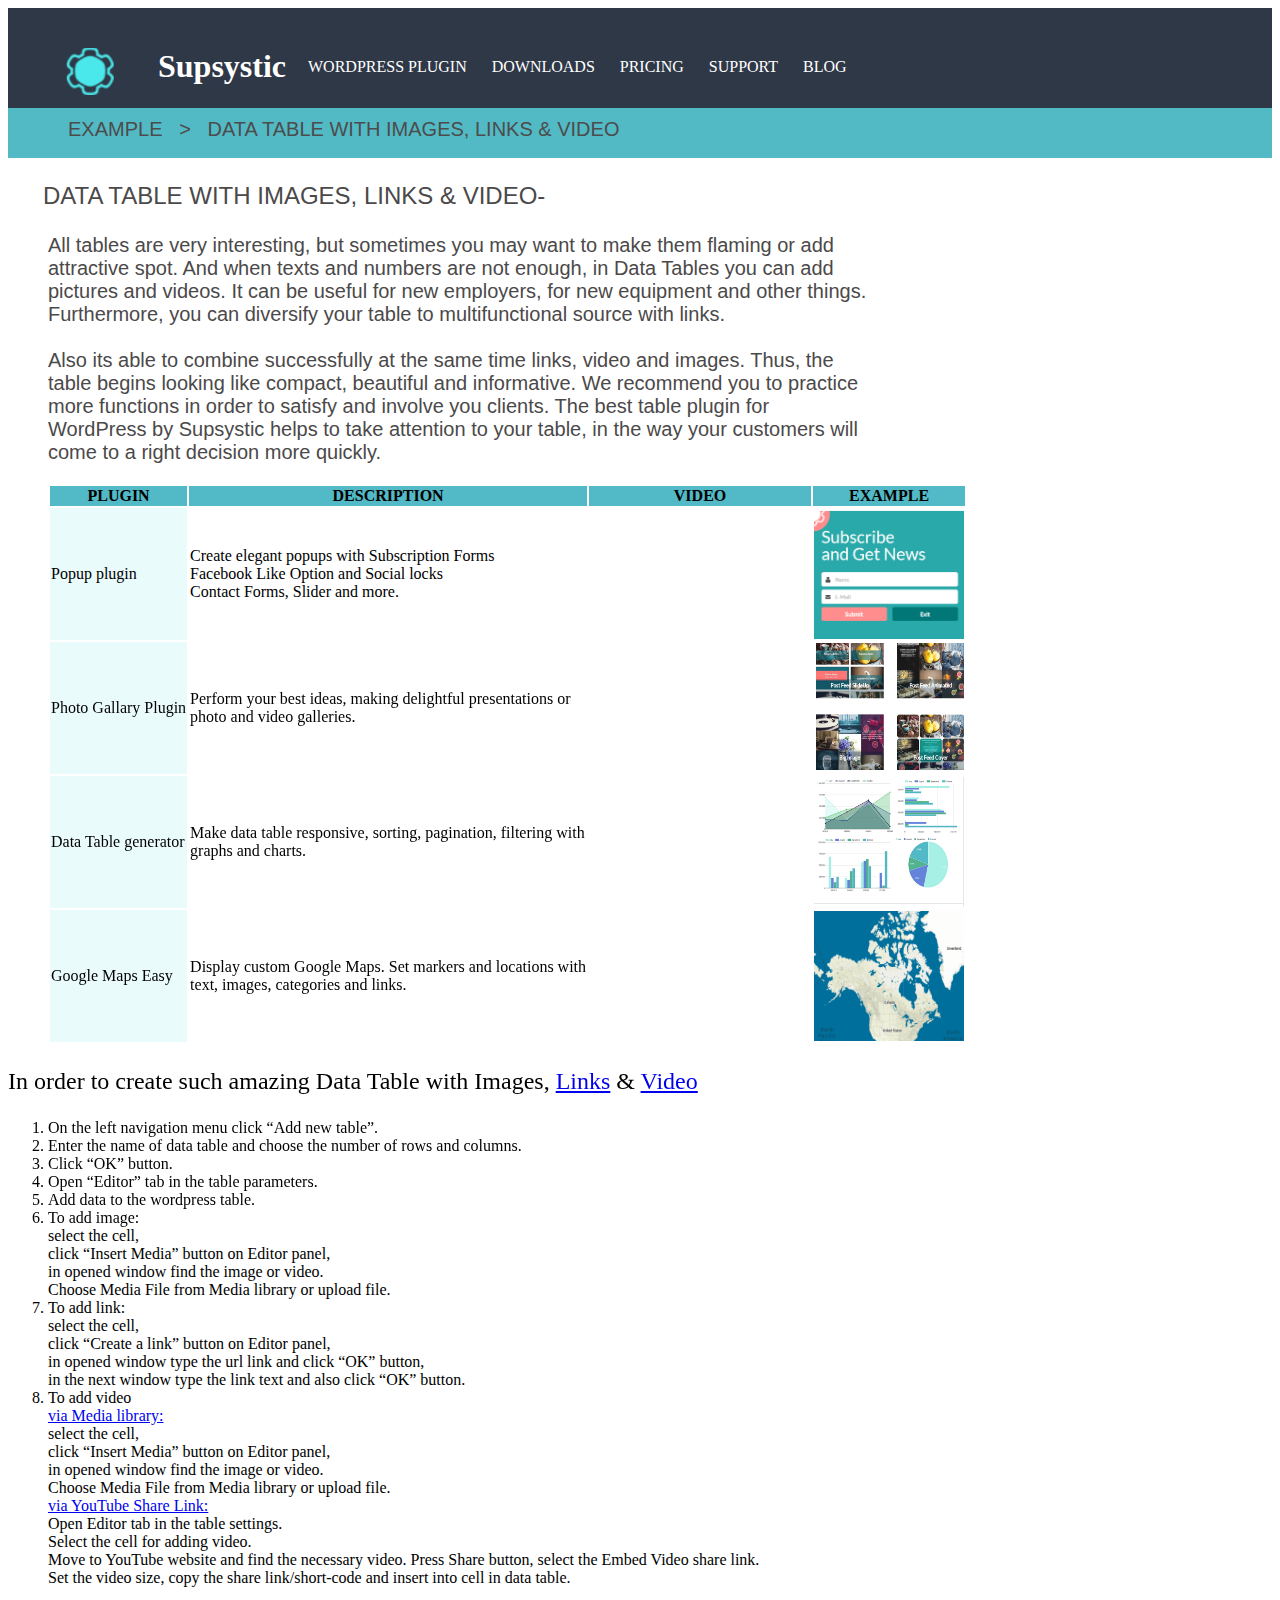
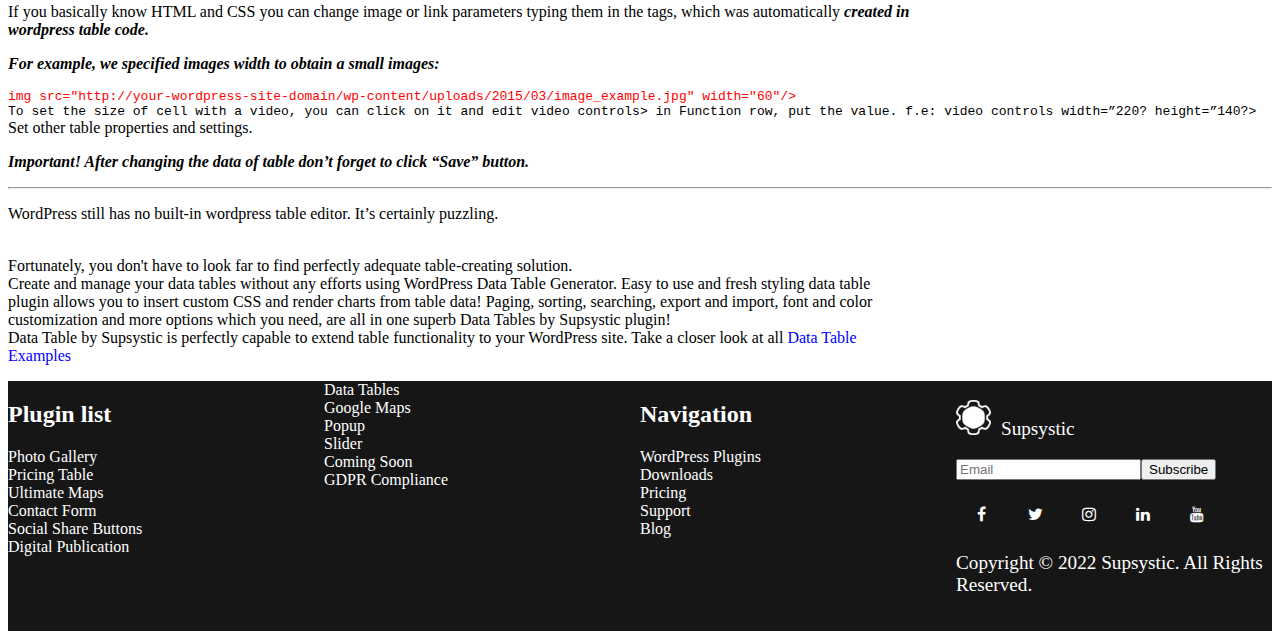
==== index.html @ 7d781a15 "Added content" ====
<html lang="en">
<head>
    <meta charset="UTF-8">
    <meta http-equiv="X-UA-Compatible" content="IE=edge">
    <meta name="viewport" content="width=device-width, initial-scale=1.0">
    <link rel="stylesheet" href="/css/style.css">

    <title>Document</title><link rel="stylesheet" href="https://cdnjs.cloudflare.com/ajax/libs/font-awesome/4.7.0/css/font-awesome.min.css">
  </head>
<body>
 <div class="header">
<div-class="row">
  <div class="block"><img src="/images/Logo.png" alt="Logo" class="logo"></div>
 <div class="block"><h1 class="name">Supsystic</h1></div>
 
 <nav><ul class="topnav">
    <li>
        <a href="#">WORDPRESS PLUGIN</a>
  </li>
    <li>
    <a href="#">DOWNLOADS</a>
</li>
    <li>
    <a href="#">PRICING</a>
    </li>
    <li>
    <a href="#">SUPPORT</a>
</li>
<li>
    <a href="#">BLOG</a>
 </li>   
</ul>
</nav>
</div>
<div class="example">
    <p class="eg">
 EXAMPLE &nbsp;  >  &nbsp; <b>DATA TABLE WITH IMAGES, LINKS & VIDEO</b>    
</p>
</div>
<div class="data">
<p class="datatable">DATA TABLE WITH IMAGES, LINKS & VIDEO- </p>
<p class="alltables">
All tables are very interesting, but sometimes you may want to make them flaming or add
<br>
attractive spot. And when texts and numbers are not enough, in Data Tables you can add
<br>
pictures and videos. It can be useful for new employers, for new equipment and other things.
<br>
Furthermore, you can diversify your table to multifunctional source with links.
<br>
<br>
Also its able to combine successfully at the same time links, video and images. Thus, the
<br>
table begins looking like compact, beautiful and informative. We recommend you to practice
<br>
more functions in order to satisfy and involve you clients. The best table plugin for
<br>
WordPress by Supsystic helps to take attention to your table, in the way your customers will
<br>
come to a right decision more quickly.
</p>
<div>
 <table class="tabledata">
<tr>
<th>PLUGIN</th>
<th>DESCRIPTION</th>
<th>VIDEO</th>
<th>EXAMPLE</th>
</tr>
<tr>
 <td class="cell">Popup plugin</td>
  <td>Create elegant popups with Subscription Forms
    <br>Facebook Like Option and Social locks
       <br>Contact Forms, Slider and more.</td>
  <td><iframe width="220" height="130" src="https://www.youtube.com/embed/v8h2k3vvpdM" title="YouTube video player" frameborder="0" allow="accelerometer; autoplay; clipboard-write; encrypted-media; gyroscope; picture-in-picture" allowfullscreen></iframe></td>
<td>
<img src="/images/sy1.png" width="150px" height="130px">
</td>
</tr>
</tr>
<tr>

<td class="cell">Photo Gallary Plugin</td>
<td>Perform your best ideas, making delightful presentations or <br> photo and video galleries.</td>
<td><iframe width="220" height="130" src="https://www.youtube.com/embed/5bkjrlV14CE" title="YouTube video player" frameborder="0" allow="accelerometer; autoplay; clipboard-write; encrypted-media; gyroscope; picture-in-picture" allowfullscreen></iframe></td>
<td><img src="/images/sy2.png" alt="sy2" width="150px" height="130px"></td>
</tr>
<tr>
  <td class="cell">Data Table generator</td>
  <td>Make data table responsive, sorting, pagination, filtering with <br> graphs and charts.</td>
<td><iframe width="220" height="130" src="https://www.youtube.com/embed/Fa3EI7-oBfc" title="YouTube video player" frameborder="0" allow="accelerometer; autoplay; clipboard-write; encrypted-media; gyroscope; picture-in-picture" allowfullscreen></iframe></td>
<td>
 <img src="/images/sy3.png" alt="image3" width="150px" height="130px">
</td>
</tr>
<tr>
  <td class="cell">Google Maps Easy</td>
  <td>Display custom Google Maps. Set markers and locations with <br> text, images, categories and links.</td>
  <td><iframe width="220" height="130" src="https://www.youtube.com/embed/Ej8EtuLcLZk" title="YouTube video player" frameborder="0" allow="accelerometer; autoplay; clipboard-write; encrypted-media; gyroscope; picture-in-picture" allowfullscreen></iframe></td>
<td>
  <img src="/images/sy4.png" alt="image4" width="150px" height="130px">
</td>
</tr>
  
</tr>

</table>
<p class="order">In order to create such amazing Data Table with Images, <a href="https://supsystic.com/documentation/add-links-table-wordpress-data-table-generator/">Links</a> & <a href="https://supsystic.com/documentation/video-adding-to-the-data-table/">Video</a></p>
</div>
<ol>
 <li>On the left navigation menu click “Add new table”.</li>
 <li>Enter the name of data table and choose the number of rows and columns.</li>
 <li>Click “OK” button.</li>
 <li>Open “Editor” tab in the table parameters.</li>
 <li>Add data to the wordpress table.</li>
 <li>To add image:
  <ul>
    <li>select the cell,</li>
    <li>click “Insert Media” button on Editor panel,</li>
    <li>in opened window find the image or video.</li>
    <li>Choose Media File from Media library or upload file.</li>
  </ul>
 </li>
 <li>To add link:
  <ul>
    <li>select the cell,</li>
    <li>click “Create a link” button on Editor panel,</li>
    <li>in opened window type the url link  and click “OK” button,</li>
    <li>in the next window type the link text and also click “OK” button.</li>
  </ul>
 </li>
 <li>To add video
  <br>
 <a href="#">via Media library:</a>

<ul>
  <li>select the cell,</li>
  <li>click “Insert Media” button on Editor panel,</li>
  <li>in opened window find the image or video.</li>
  <li>Choose Media File from Media library or upload file.</li>
<a href="#">via YouTube Share Link:</a>
<br>
<li>Open Editor tab in the table settings.</li>
<li>Select the cell for adding video.</li>
<li>Move to YouTube website and find the necessary video. Press Share button, select the Embed Video share link.</li>
<li>Set the video size, copy the share link/short-code and insert into cell in data table.</li> 
</ul>
 </li>

</ol>
<p>If you basically know HTML and CSS you can change image or link parameters typing them in the tags, which was automatically<b><i> created in <br> wordpress table code.</p>
<p>For example, we specified images width to obtain a small images:</b></i></p>
<code class="code">img src="http://your-wordpress-site-domain/wp-content/uploads/2015/03/image_example.jpg" width="60"/></code>
<br>
<code>To set the size of cell with a video, you can click on it and edit video controls> in Function row, put the value. f.e:  video controls width=”220? height=”140?></video></code>
<ul>
  <li>Set other table properties and settings.</li>
</ul>
<p><b><i>Important! After changing the data of table don’t forget to click “Save” button.</i></b></p>
<hr>
<p>WordPress still has no built-in wordpress table editor. It’s certainly puzzling.</p>
<br>
Fortunately, you don't have to look far to find perfectly adequate table-creating solution.
<br>
Create and manage your data tables without any efforts using WordPress Data Table Generator. Easy to use and fresh styling data table
<br>
plugin allows you to insert custom CSS and render charts from table data! Paging, sorting, searching, export and import, font and color
<br>
customization and more options which you need, are all in one superb Data Tables by Supsystic plugin!
<br>
Data Table by Supsystic is perfectly capable to extend table functionality to your WordPress site. Take a closer look at all <a href="#" class="datalink">Data Table<br> Examples</a>
</p>
<div class="footer">
  <div class="column">
    <h2>Plugin list</h2>
    <ul>
      <li>Photo Gallery</li>
      <li>Pricing Table</li>
      <li>Ultimate Maps</li>
      <li>Contact Form</li>
      <li>Social Share Buttons</li>
      <li>Digital Publication</li>
    </ul>
  </div>
  <div class="column">
  <ul>
    <li>Data Tables</li>
    <li>Google Maps</li>
    <li>Popup</li>
    <li>Slider</li>
    <li>Coming Soon</li>
    <li>GDPR Compliance</li>
  </ul>
  </div>
  <div class="column">
    <h2>Navigation</h2>
    <ul>
      <li>WordPress Plugins</li>
      <li>Downloads</li>
      <li>Pricing</li>
      <li>Support</li>
      <li>Blog</li>
    </ul>
  </div>
  

  <div class="column">
<p class="footer-text"><img src="/images/footer-logo (1).png" alt ="footer image">Supsystic</p>
<form method="post" action="#"> <input type="email" name="fields[email]" value="" required placeholder="Email" width="20px"/><input type="submit" name="fields[subscribe]" value="Subscribe">
</form>
  <div>
    <a href="#" class="fa fa-facebook"></a>
    <a href="#" class="fa fa-twitter"></a>
    <a href="#" class="fa fa-Instagram"></a>
    <a href="#" class="fa fa-linkedin"></a>
    <a href="#" class="fa fa-youtube"></a>
  </div>
  <p class="Copyright">Copyright © 2022 Supsystic. All Rights Reserved.</p>
</div>
  
</div>
</div>
</body>
</html>
---- css/style.css ----
.conatiner{
    display: block;
    height: 500px;

}
.header{
width: auto; 
height: 120px;
background-color:#2f3847;
}
.logo{
margin-left: 50px;
margin-top: 40px;
height: 50px;}
.row{
    width: 100%;
    margin: 0 auto;
}

.name{
    color: #fff;
    margin: left 80px;
    margin-top: 40px;
}
.block{
width: 150px;
float: left;
}
nav,ul{
margin: 0px; 
overflow: hidden;
padding: 0px;
}
ul.topnav li{
    list-style-type: none;
    float: left;
    color: #fff;
margin-top: 30px;
}
ul.topnav li a{
display: block;
text-decoration: none;
color:white;
padding-top: 20px;
padding-right: 25px;
}
.example{
background-color: #52bac5;
   width: auto;
height: 50px;
margin-top: -40px;
}
.eg{
    color: rgb(76, 76, 76);
    padding-left: 60px;
    padding-top: 10px;
font-variant: small-caps;
font-family: Arial, Helvetica, sans-serif;
font-size: 20px;
font-weight: 100;
}

.datatable{
 font-family: Arial, Helvetica, sans-serif;
 font-size: 24px;
 margin-left:35px;
 color: #4b4949;
}
.alltables{
 font-size: 20px;
 color: #4b4949;
 margin-left: 40px;
 font-family: Arial, Helvetica, sans-serif;   
}
.tabledata, ch, td{
  border: 1px soild black;
   margin-left: 40px;
}

.order{
 font-size: 24px;
}

.code{
  color: red;
}

.datalink{
    color: blue;
    text-decoration: none;
}

table th{
 background-color:#52b9c6;   
}

.cell{
    background-color: #eafbfc;
}

.footer{
    height: 250px;
    width: auto;
    background-color: rgb(22, 22, 22);
}

.column {
    float: left;
    width: 25%;
    color: white;
  }

  .footer img{
    height: 35px;
    width: 35px;
    padding-right: 10px;
  }

  .footer p{
    font-size: larger;
  }

  .fa{
    padding: 10px;
    font-size: 30px;
    width: 30px;
    text-align: center;
    text-decoration: none;
    border-radius: 50%;
    color: white;
  }

  .Copyright{
  font-size: 12px;
  
  }
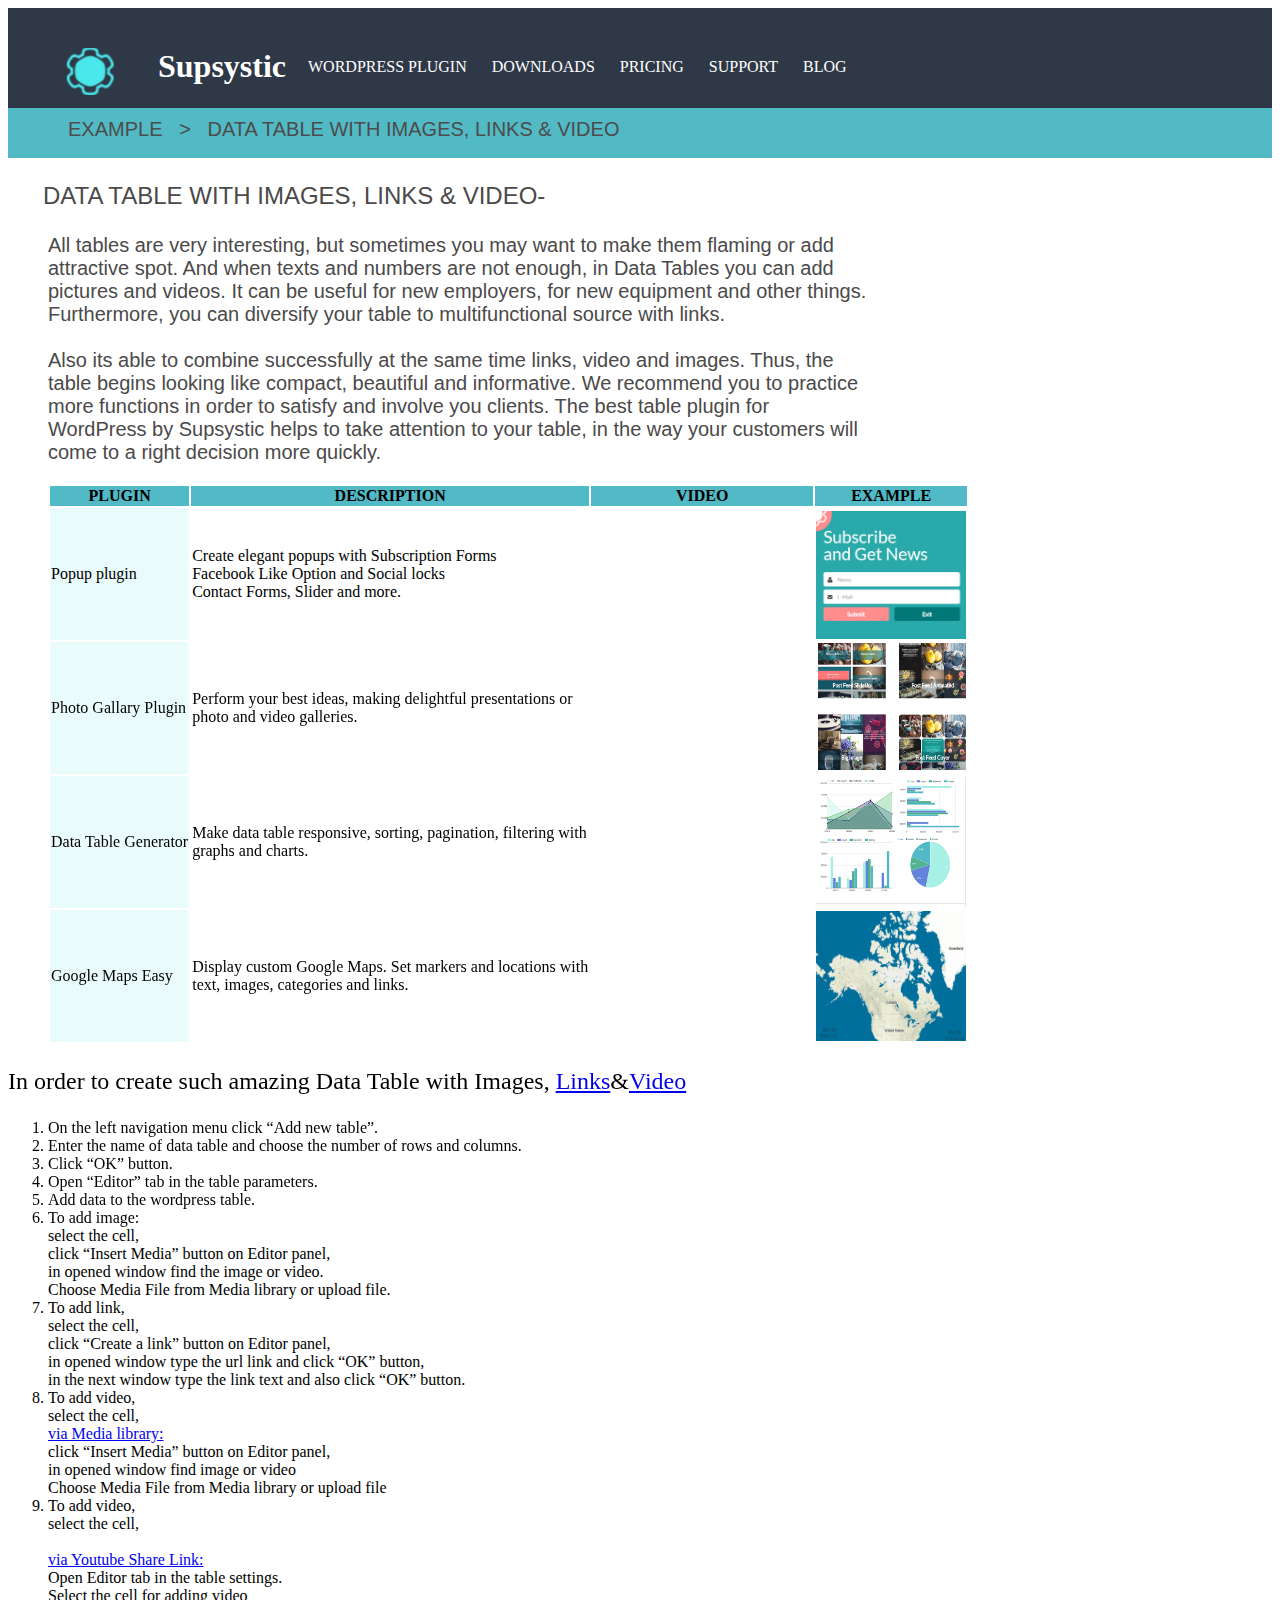
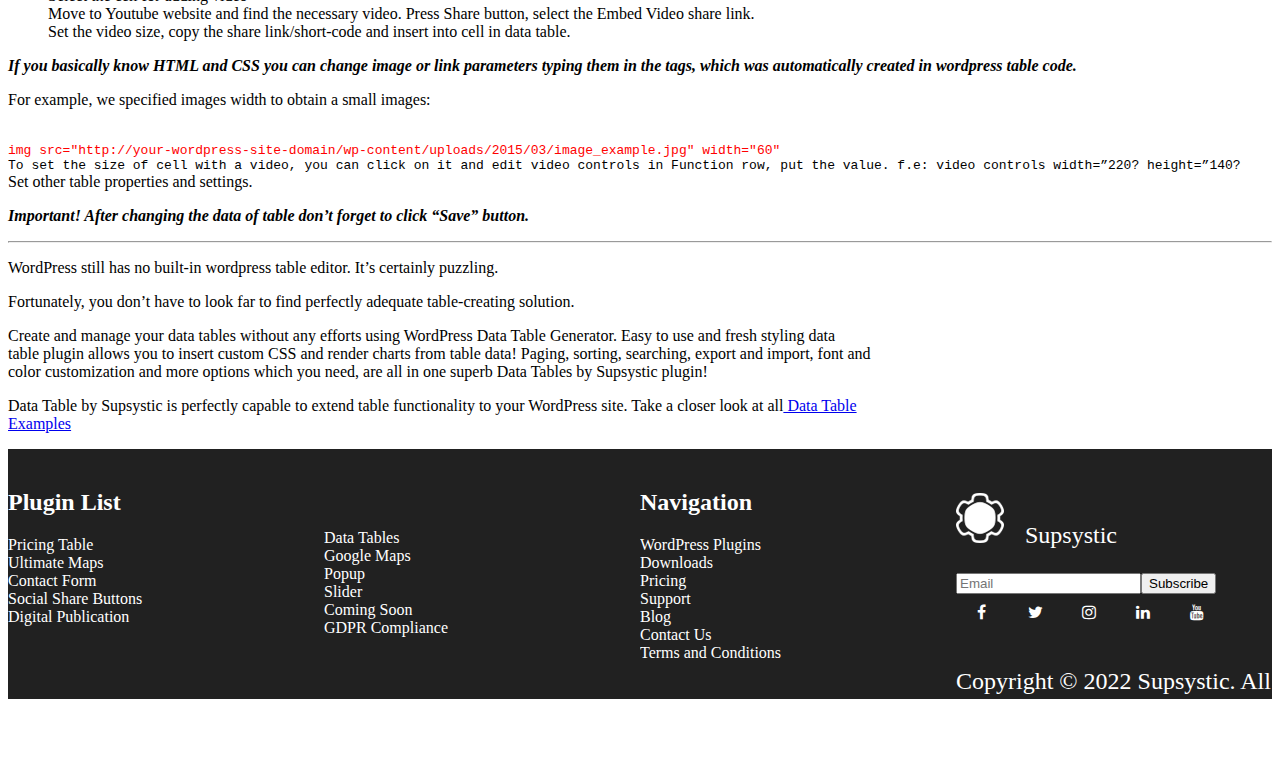
==== commit 81412dba: "Add Footer" ====
--- a/index.html
+++ b/index.html
@@ -4,8 +4,8 @@
     <meta http-equiv="X-UA-Compatible" content="IE=edge">
     <meta name="viewport" content="width=device-width, initial-scale=1.0">
     <link rel="stylesheet" href="/css/style.css">
-
-    <title>Document</title><link rel="stylesheet" href="https://cdnjs.cloudflare.com/ajax/libs/font-awesome/4.7.0/css/font-awesome.min.css">
+    <link rel="stylesheet" href="https://cdnjs.cloudflare.com/ajax/libs/font-awesome/4.7.0/css/font-awesome.min.css">
+    <title>Wordpress data table with images and link</title>
   </head>
 <body>
  <div class="header">
@@ -85,140 +85,140 @@
 <td><iframe width="220" height="130" src="https://www.youtube.com/embed/5bkjrlV14CE" title="YouTube video player" frameborder="0" allow="accelerometer; autoplay; clipboard-write; encrypted-media; gyroscope; picture-in-picture" allowfullscreen></iframe></td>
 <td><img src="/images/sy2.png" alt="sy2" width="150px" height="130px"></td>
 </tr>
-<tr>
-  <td class="cell">Data Table generator</td>
-  <td>Make data table responsive, sorting, pagination, filtering with <br> graphs and charts.</td>
-<td><iframe width="220" height="130" src="https://www.youtube.com/embed/Fa3EI7-oBfc" title="YouTube video player" frameborder="0" allow="accelerometer; autoplay; clipboard-write; encrypted-media; gyroscope; picture-in-picture" allowfullscreen></iframe></td>
-<td>
- <img src="/images/sy3.png" alt="image3" width="150px" height="130px">
-</td>
-</tr>
-<tr>
-  <td class="cell">Google Maps Easy</td>
-  <td>Display custom Google Maps. Set markers and locations with <br> text, images, categories and links.</td>
+</tr>
+<td class="cell">Data Table Generator</td>
+  <td>Make data table responsive, sorting, pagination, filtering with<br>graphs and charts.</td>
+  <td><iframe width="220" height="130" src="https://www.youtube.com/embed/Fa3EI7-oBfc" title="YouTube video player" frameborder="0" allow="accelerometer; autoplay; clipboard-write; encrypted-media; gyroscope; picture-in-picture" allowfullscreen></iframe></td>
+<td><img src="/images/sy3.png" alt="sy3" width="150px" height="130px"></td>
+</tr>
+</tr>
+<td class="cell">Google Maps Easy</td>
+  <td>Display custom Google Maps. Set markers and locations with<br>text, images, categories and links.</td>
   <td><iframe width="220" height="130" src="https://www.youtube.com/embed/Ej8EtuLcLZk" title="YouTube video player" frameborder="0" allow="accelerometer; autoplay; clipboard-write; encrypted-media; gyroscope; picture-in-picture" allowfullscreen></iframe></td>
-<td>
-  <img src="/images/sy4.png" alt="image4" width="150px" height="130px">
-</td>
-</tr>
-  
-</tr>
-
+<td><img src="/images/sy4.png" alt="sy4" width="150px" height="130px"></td>
+</tr>
+</tr>
 </table>
-<p class="order">In order to create such amazing Data Table with Images, <a href="https://supsystic.com/documentation/add-links-table-wordpress-data-table-generator/">Links</a> & <a href="https://supsystic.com/documentation/video-adding-to-the-data-table/">Video</a></p>
+<p class="order">In order to create such amazing Data Table with Images, <a href="https://supsystic.com/documentation/add-links-table-wordpress-data-table-generator/">Links</a>&<a href="https://supsystic.com/documentation/video-adding-to-the-data-table">Video</a></p>
 </div>
 <ol>
- <li>On the left navigation menu click “Add new table”.</li>
- <li>Enter the name of data table and choose the number of rows and columns.</li>
- <li>Click “OK” button.</li>
- <li>Open “Editor” tab in the table parameters.</li>
- <li>Add data to the wordpress table.</li>
- <li>To add image:
-  <ul>
-    <li>select the cell,</li>
+  <li>On the left navigation menu click “Add new table”.</li>
+  <li>Enter the name of data table and choose the number of rows and columns.</li>
+  <li>Click “OK” button. </li>
+  <li>Open “Editor” tab in the table parameters.  </li>
+  <li>Add data to the wordpress table. </li>
+  <li>To add image:
+<ul>
+  <li>select the cell,
     <li>click “Insert Media” button on Editor panel,</li>
     <li>in opened window find the image or video.</li>
     <li>Choose Media File from Media library or upload file.</li>
-  </ul>
- </li>
- <li>To add link:
-  <ul>
+</ul>
+  </li>
+  <li>To add link,
+    <ul>
     <li>select the cell,</li>
     <li>click “Create a link” button on Editor panel,</li>
     <li>in opened window type the url link  and click “OK” button,</li>
     <li>in the next window type the link text and also click “OK” button.</li>
   </ul>
- </li>
- <li>To add video
-  <br>
- <a href="#">via Media library:</a>
-
+  </li>
+  <li>To add video,
+    <ul>
+    <li>select the cell,</li>
+    <a href="#">via Media library:</a>
+    <li>click “Insert Media” button on Editor panel,</li>
+    <li>in opened window find image or video</li>
+    <li>Choose Media File from Media library or upload file</li>
+  </ul>
+  </li>
+  <li>To add video,
+    <ul>
+    <li>select the cell,</li>
+    <br>
+    <a href="#">via Youtube Share Link:</a>
+    </br>
+    <li>Open Editor tab in the table settings.
+    <li>Select the cell for adding video</li>
+      <li>Move to Youtube website and find the necessary video. Press Share button, select the Embed Video share link.</li>
+    <li>Set the video size, copy the share link/short-code and insert into cell in data table.</li>
+  </ul>
+  </li>
+
+
+</ol>
+<p><b><i>If you basically know HTML and CSS you can change image or link parameters typing them in the tags, which was automatically created in wordpress table code.</b></i></p>
+<p>For example, we specified images width to obtain a small images:</p>
+<br>
+<code class="code">img src="http://your-wordpress-site-domain/wp-content/uploads/2015/03/image_example.jpg" width="60"</code>
+<br>
+<code>To set the size of cell with a video, you can click on it and edit video controls in Function row, put the value. f.e:  video controls width=”220? height=”140?</code>
+<ul><li>Set other table properties and settings.</li></ul>
+<p><b><i>Important! After changing the data of table don’t forget to click “Save” button.</b></i></p>
+<hr><p>WordPress still has no built-in wordpress table editor. It’s certainly puzzling.
+</p>
+<p>
+  Fortunately, you don’t have to look far to find perfectly adequate table-creating solution.
+</p>
+<p>
+  Create and manage your data tables without any efforts using WordPress Data Table Generator. Easy to use and fresh styling data<br>table plugin allows you to insert custom CSS and render charts from table data! Paging, sorting, searching, export and import, font and<br>color customization and more options which you need, are all in one superb Data Tables by Supsystic plugin!
+</p>
+<p>
+  Data Table by Supsystic is perfectly capable to extend table functionality to your WordPress site. Take a closer look at all<a href="https://supsystic.com/data-tables-examples/" datalink> Data Table<br>Examples</a href>
+</p>
 <ul>
-  <li>select the cell,</li>
-  <li>click “Insert Media” button on Editor panel,</li>
-  <li>in opened window find the image or video.</li>
-  <li>Choose Media File from Media library or upload file.</li>
-<a href="#">via YouTube Share Link:</a>
-<br>
-<li>Open Editor tab in the table settings.</li>
-<li>Select the cell for adding video.</li>
-<li>Move to YouTube website and find the necessary video. Press Share button, select the Embed Video share link.</li>
-<li>Set the video size, copy the share link/short-code and insert into cell in data table.</li> 
-</ul>
- </li>
-
-</ol>
-<p>If you basically know HTML and CSS you can change image or link parameters typing them in the tags, which was automatically<b><i> created in <br> wordpress table code.</p>
-<p>For example, we specified images width to obtain a small images:</b></i></p>
-<code class="code">img src="http://your-wordpress-site-domain/wp-content/uploads/2015/03/image_example.jpg" width="60"/></code>
-<br>
-<code>To set the size of cell with a video, you can click on it and edit video controls> in Function row, put the value. f.e:  video controls width=”220? height=”140?></video></code>
-<ul>
-  <li>Set other table properties and settings.</li>
-</ul>
-<p><b><i>Important! After changing the data of table don’t forget to click “Save” button.</i></b></p>
-<hr>
-<p>WordPress still has no built-in wordpress table editor. It’s certainly puzzling.</p>
-<br>
-Fortunately, you don't have to look far to find perfectly adequate table-creating solution.
-<br>
-Create and manage your data tables without any efforts using WordPress Data Table Generator. Easy to use and fresh styling data table
-<br>
-plugin allows you to insert custom CSS and render charts from table data! Paging, sorting, searching, export and import, font and color
-<br>
-customization and more options which you need, are all in one superb Data Tables by Supsystic plugin!
-<br>
-Data Table by Supsystic is perfectly capable to extend table functionality to your WordPress site. Take a closer look at all <a href="#" class="datalink">Data Table<br> Examples</a>
-</p>
+
 <div class="footer">
   <div class="column">
-    <h2>Plugin list</h2>
-    <ul>
-      <li>Photo Gallery</li>
-      <li>Pricing Table</li>
-      <li>Ultimate Maps</li>
-      <li>Contact Form</li>
-      <li>Social Share Buttons</li>
-      <li>Digital Publication</li>
+    <h2>Plugin List</h2>
+    <ul>
+     <li>Pricing Table</li>
+     <li>Ultimate Maps</li>
+     <li>Contact Form</li>
+     <li>Social Share Buttons</li>
+     <li>Digital Publication</li>
     </ul>
   </div>
   <div class="column">
-  <ul>
-    <li>Data Tables</li>
-    <li>Google Maps</li>
-    <li>Popup</li>
-    <li>Slider</li>
-    <li>Coming Soon</li>
-    <li>GDPR Compliance</li>
-  </ul>
+    <ul class="data-table">
+      <li>Data Tables</li>
+      <li>Google Maps</li>
+      <li>Popup</li>
+      <li>Slider</li>
+      <li>Coming Soon</li>
+      <li>GDPR Compliance</li>
+    </ul>
   </div>
   <div class="column">
     <h2>Navigation</h2>
     <ul>
-      <li>WordPress Plugins</li>
+      <li>WordPress Plugins</li>                            
       <li>Downloads</li>
       <li>Pricing</li>
       <li>Support</li>
       <li>Blog</li>
+      <li>Contact Us</li>
+      <li>Terms and Conditions</li>
     </ul>
   </div>
-  
-
-  <div class="column">
-<p class="footer-text"><img src="/images/footer-logo (1).png" alt ="footer image">Supsystic</p>
-<form method="post" action="#"> <input type="email" name="fields[email]" value="" required placeholder="Email" width="20px"/><input type="submit" name="fields[subscribe]" value="Subscribe">
-</form>
-  <div>
-    <a href="#" class="fa fa-facebook"></a>
-    <a href="#" class="fa fa-twitter"></a>
-    <a href="#" class="fa fa-Instagram"></a>
-    <a href="#" class="fa fa-linkedin"></a>
-    <a href="#" class="fa fa-youtube"></a>
-  </div>
-  <p class="Copyright">Copyright © 2022 Supsystic. All Rights Reserved.</p>
-</div>
-  
+  <div class="column">
+  <p class="footer-heading"><img class="footer-image" src="/images/footer-logo.png" alt="Footer-Logo">
+  Supsystic</p>
+  <form method="post" action="#"> <input type="email" name="fields[email]" value="" required placeholder="Email" /><input type="submit" name="fields[subscribe]" value="Subscribe"
+  </form>
+
+    <div class="social-icons">
+      <a href="#" class="fa fa-facebook"></a>
+      <a href="#" class="fa fa-twitter"></a>
+      <a href="#" class="fa fa-Instagram"></a>
+      <a href="#" class="fa fa-Linkedin"></a>
+      <a href="#" class="fa fa-YouTube"></a>
+</div>
+<p>Copyright © 2022 Supsystic. All Rights Reserved.</p>
+</div>
+</div>
 </div>
 </div>
 </body>
 </html>
+
--- a/css/style.css
+++ b/css/style.css
@@ -80,58 +80,59 @@
 .order{
  font-size: 24px;
 }
-
 .code{
-  color: red;
+    color: red;
 }
-
 .datalink{
     color: blue;
     text-decoration: none;
+    }
+    table th{
+        background-color: #52b9c6;
+    }
+    .cell{
+        background-color: #eafbfc;
+    }
+    .footer{
+        height: 250px;
+        width:auto;
+        background-color: rgb(33, 33, 33);
+    }
+    .column {
+        float: left;
+        width: 25%;
+        color: rgb(255, 255, 255);
+        padding-top: 20px;
+}
+.footer img{
+    width: 30px
+    height: 30px
+    vertical-align: bottom;
+    clear: left;
+    padding-right: 15px
 }
 
-table th{
- background-color:#52b9c6;   
+.footer p{
+    font-size: 24px;
+    display:inline-block;
+
+}
+.fa{
+  padding: 10px;  
+  height: 30px;
+  width: 30px;
+  text-align: center;
+  text-decoration: none;
+  border-radius: 50%;
+  color:#fff;
+  font-size: 30px;
+}
+.data-table{
+padding-top: 60px;
 }
 
-.cell{
-    background-color: #eafbfc;
-}
 
-.footer{
-    height: 250px;
-    width: auto;
-    background-color: rgb(22, 22, 22);
-}
 
-.column {
-    float: left;
-    width: 25%;
-    color: white;
-  }
 
-  .footer img{
-    height: 35px;
-    width: 35px;
-    padding-right: 10px;
-  }
 
-  .footer p{
-    font-size: larger;
-  }
 
-  .fa{
-    padding: 10px;
-    font-size: 30px;
-    width: 30px;
-    text-align: center;
-    text-decoration: none;
-    border-radius: 50%;
-    color: white;
-  }
-
-  .Copyright{
-  font-size: 12px;
-  
-  }
-  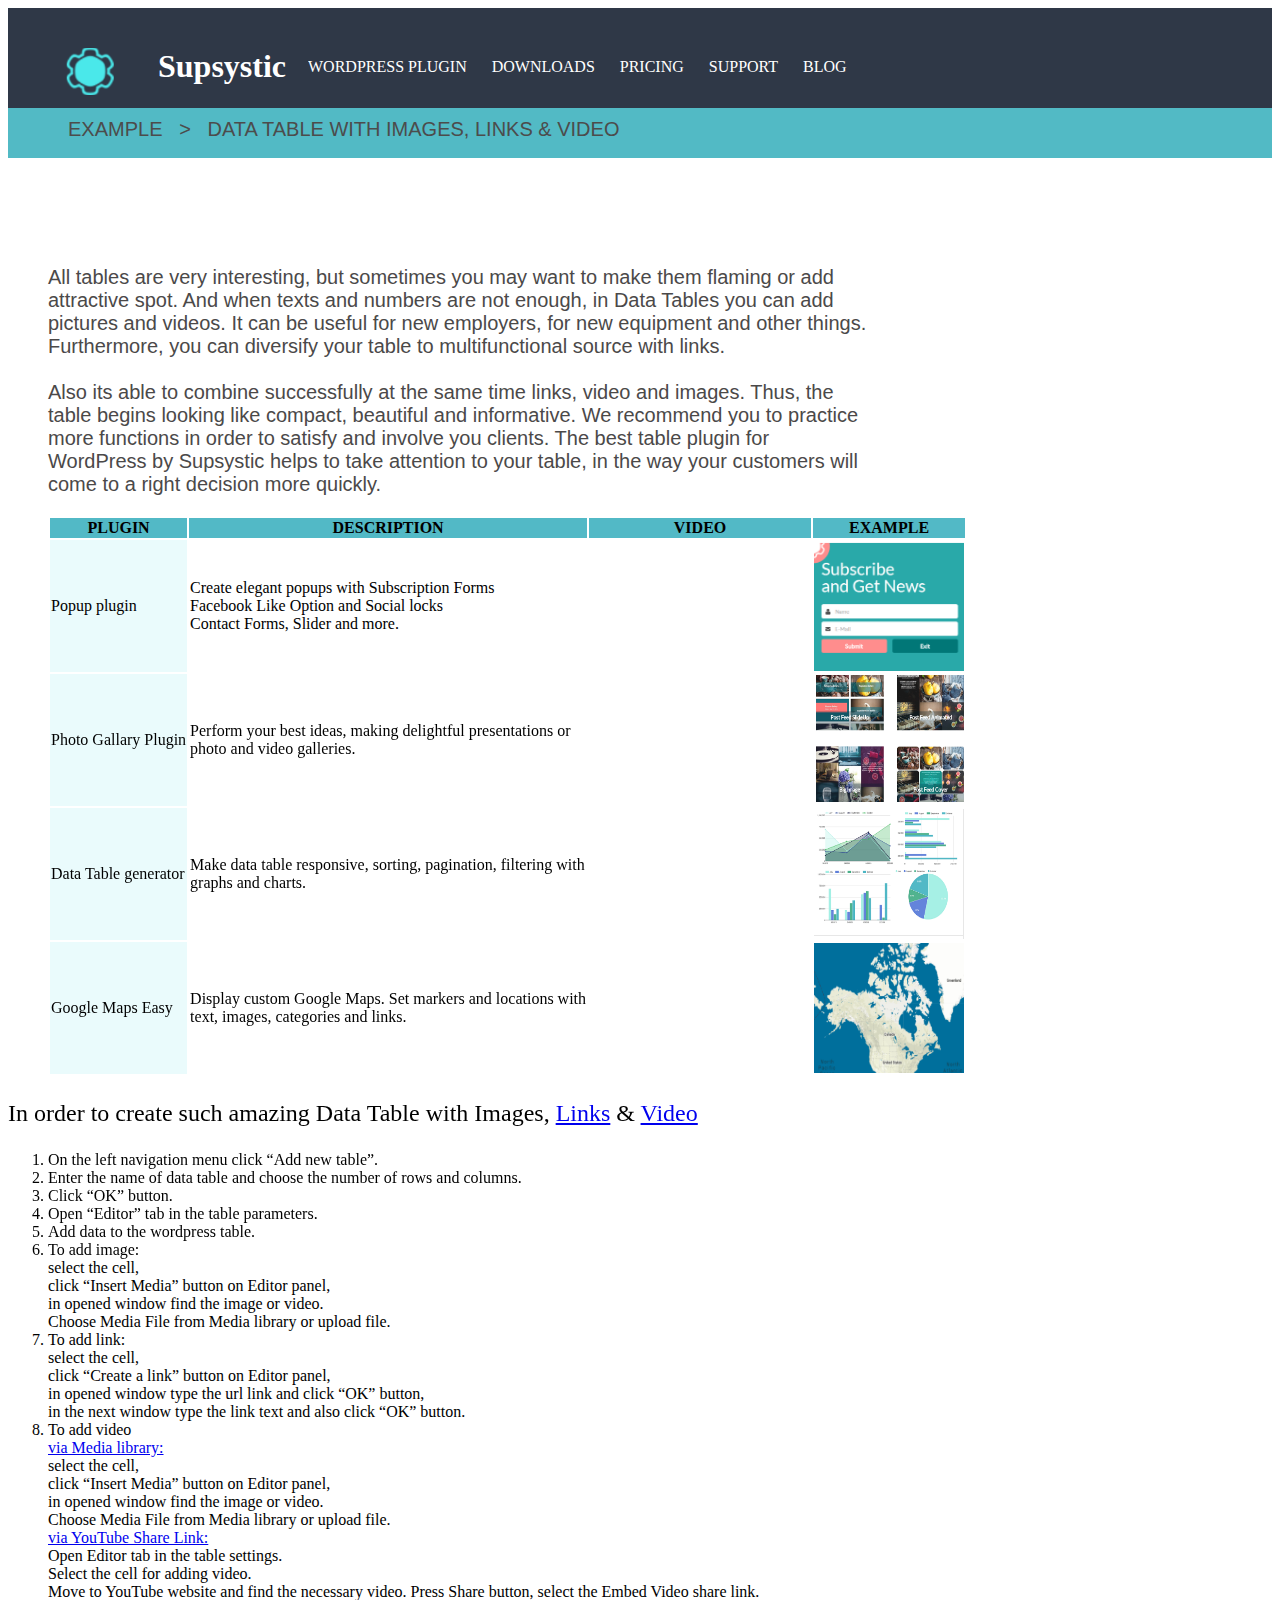
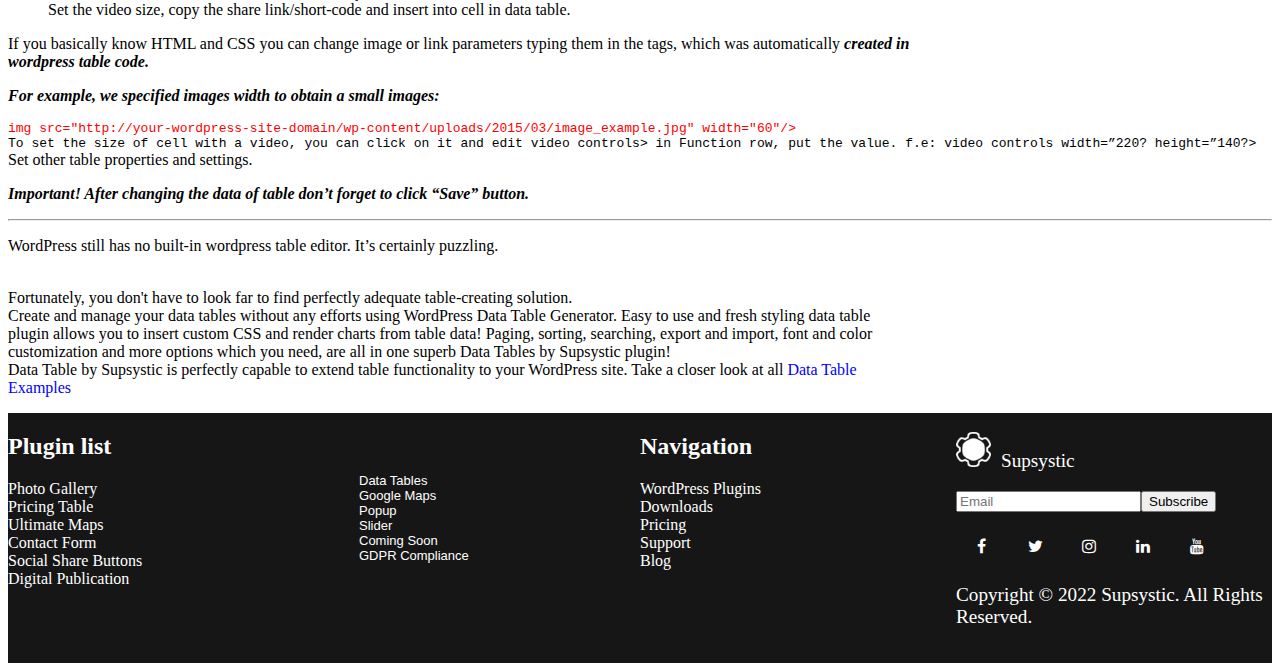
==== commit c73691b9: "Add addmisision form" ====
--- a/index.html
+++ b/index.html
@@ -4,8 +4,8 @@
     <meta http-equiv="X-UA-Compatible" content="IE=edge">
     <meta name="viewport" content="width=device-width, initial-scale=1.0">
     <link rel="stylesheet" href="/css/style.css">
-    <link rel="stylesheet" href="https://cdnjs.cloudflare.com/ajax/libs/font-awesome/4.7.0/css/font-awesome.min.css">
-    <title>Wordpress data table with images and link</title>
+
+    <title>Document</title><link rel="stylesheet" href="https://cdnjs.cloudflare.com/ajax/libs/font-awesome/4.7.0/css/font-awesome.min.css">
   </head>
 <body>
  <div class="header">
@@ -85,140 +85,140 @@
 <td><iframe width="220" height="130" src="https://www.youtube.com/embed/5bkjrlV14CE" title="YouTube video player" frameborder="0" allow="accelerometer; autoplay; clipboard-write; encrypted-media; gyroscope; picture-in-picture" allowfullscreen></iframe></td>
 <td><img src="/images/sy2.png" alt="sy2" width="150px" height="130px"></td>
 </tr>
-</tr>
-<td class="cell">Data Table Generator</td>
-  <td>Make data table responsive, sorting, pagination, filtering with<br>graphs and charts.</td>
-  <td><iframe width="220" height="130" src="https://www.youtube.com/embed/Fa3EI7-oBfc" title="YouTube video player" frameborder="0" allow="accelerometer; autoplay; clipboard-write; encrypted-media; gyroscope; picture-in-picture" allowfullscreen></iframe></td>
-<td><img src="/images/sy3.png" alt="sy3" width="150px" height="130px"></td>
-</tr>
-</tr>
-<td class="cell">Google Maps Easy</td>
-  <td>Display custom Google Maps. Set markers and locations with<br>text, images, categories and links.</td>
+<tr>
+  <td class="cell">Data Table generator</td>
+  <td>Make data table responsive, sorting, pagination, filtering with <br> graphs and charts.</td>
+<td><iframe width="220" height="130" src="https://www.youtube.com/embed/Fa3EI7-oBfc" title="YouTube video player" frameborder="0" allow="accelerometer; autoplay; clipboard-write; encrypted-media; gyroscope; picture-in-picture" allowfullscreen></iframe></td>
+<td>
+ <img src="/images/sy3.png" alt="image3" width="150px" height="130px">
+</td>
+</tr>
+<tr>
+  <td class="cell">Google Maps Easy</td>
+  <td>Display custom Google Maps. Set markers and locations with <br> text, images, categories and links.</td>
   <td><iframe width="220" height="130" src="https://www.youtube.com/embed/Ej8EtuLcLZk" title="YouTube video player" frameborder="0" allow="accelerometer; autoplay; clipboard-write; encrypted-media; gyroscope; picture-in-picture" allowfullscreen></iframe></td>
-<td><img src="/images/sy4.png" alt="sy4" width="150px" height="130px"></td>
-</tr>
-</tr>
+<td>
+  <img src="/images/sy4.png" alt="image4" width="150px" height="130px">
+</td>
+</tr>
+  
+</tr>
+
 </table>
-<p class="order">In order to create such amazing Data Table with Images, <a href="https://supsystic.com/documentation/add-links-table-wordpress-data-table-generator/">Links</a>&<a href="https://supsystic.com/documentation/video-adding-to-the-data-table">Video</a></p>
+<p class="order">In order to create such amazing Data Table with Images, <a href="https://supsystic.com/documentation/add-links-table-wordpress-data-table-generator/">Links</a> & <a href="https://supsystic.com/documentation/video-adding-to-the-data-table/">Video</a></p>
 </div>
 <ol>
-  <li>On the left navigation menu click “Add new table”.</li>
-  <li>Enter the name of data table and choose the number of rows and columns.</li>
-  <li>Click “OK” button. </li>
-  <li>Open “Editor” tab in the table parameters.  </li>
-  <li>Add data to the wordpress table. </li>
-  <li>To add image:
-<ul>
-  <li>select the cell,
+ <li>On the left navigation menu click “Add new table”.</li>
+ <li>Enter the name of data table and choose the number of rows and columns.</li>
+ <li>Click “OK” button.</li>
+ <li>Open “Editor” tab in the table parameters.</li>
+ <li>Add data to the wordpress table.</li>
+ <li>To add image:
+  <ul>
+    <li>select the cell,</li>
     <li>click “Insert Media” button on Editor panel,</li>
     <li>in opened window find the image or video.</li>
     <li>Choose Media File from Media library or upload file.</li>
-</ul>
-  </li>
-  <li>To add link,
-    <ul>
+  </ul>
+ </li>
+ <li>To add link:
+  <ul>
     <li>select the cell,</li>
     <li>click “Create a link” button on Editor panel,</li>
     <li>in opened window type the url link  and click “OK” button,</li>
     <li>in the next window type the link text and also click “OK” button.</li>
   </ul>
-  </li>
-  <li>To add video,
+ </li>
+ <li>To add video
+  <br>
+ <a href="#">via Media library:</a>
+
+<ul>
+  <li>select the cell,</li>
+  <li>click “Insert Media” button on Editor panel,</li>
+  <li>in opened window find the image or video.</li>
+  <li>Choose Media File from Media library or upload file.</li>
+<a href="#">via YouTube Share Link:</a>
+<br>
+<li>Open Editor tab in the table settings.</li>
+<li>Select the cell for adding video.</li>
+<li>Move to YouTube website and find the necessary video. Press Share button, select the Embed Video share link.</li>
+<li>Set the video size, copy the share link/short-code and insert into cell in data table.</li> 
+</ul>
+ </li>
+
+</ol>
+<p>If you basically know HTML and CSS you can change image or link parameters typing them in the tags, which was automatically<b><i> created in <br> wordpress table code.</p>
+<p>For example, we specified images width to obtain a small images:</b></i></p>
+<code class="code">img src="http://your-wordpress-site-domain/wp-content/uploads/2015/03/image_example.jpg" width="60"/></code>
+<br>
+<code>To set the size of cell with a video, you can click on it and edit video controls> in Function row, put the value. f.e:  video controls width=”220? height=”140?></video></code>
+<ul>
+  <li>Set other table properties and settings.</li>
+</ul>
+<p><b><i>Important! After changing the data of table don’t forget to click “Save” button.</i></b></p>
+<hr>
+<p>WordPress still has no built-in wordpress table editor. It’s certainly puzzling.</p>
+<br>
+Fortunately, you don't have to look far to find perfectly adequate table-creating solution.
+<br>
+Create and manage your data tables without any efforts using WordPress Data Table Generator. Easy to use and fresh styling data table
+<br>
+plugin allows you to insert custom CSS and render charts from table data! Paging, sorting, searching, export and import, font and color
+<br>
+customization and more options which you need, are all in one superb Data Tables by Supsystic plugin!
+<br>
+Data Table by Supsystic is perfectly capable to extend table functionality to your WordPress site. Take a closer look at all <a href="#" class="datalink">Data Table<br> Examples</a>
+</p>
+<div class="footer">
+  <div class="column">
+    <h2>Plugin list</h2>
     <ul>
-    <li>select the cell,</li>
-    <a href="#">via Media library:</a>
-    <li>click “Insert Media” button on Editor panel,</li>
-    <li>in opened window find image or video</li>
-    <li>Choose Media File from Media library or upload file</li>
+      <li>Photo Gallery</li>
+      <li>Pricing Table</li>
+      <li>Ultimate Maps</li>
+      <li>Contact Form</li>
+      <li>Social Share Buttons</li>
+      <li>Digital Publication</li>
+    </ul>
+  </div>
+  <div class="column">
+  <ul class="datatable">
+    <li>Data Tables</li>
+    <li>Google Maps</li>
+    <li>Popup</li>
+    <li>Slider</li>
+    <li>Coming Soon</li>
+    <li>GDPR Compliance</li>
   </ul>
-  </li>
-  <li>To add video,
-    <ul>
-    <li>select the cell,</li>
-    <br>
-    <a href="#">via Youtube Share Link:</a>
-    </br>
-    <li>Open Editor tab in the table settings.
-    <li>Select the cell for adding video</li>
-      <li>Move to Youtube website and find the necessary video. Press Share button, select the Embed Video share link.</li>
-    <li>Set the video size, copy the share link/short-code and insert into cell in data table.</li>
-  </ul>
-  </li>
-
-
-</ol>
-<p><b><i>If you basically know HTML and CSS you can change image or link parameters typing them in the tags, which was automatically created in wordpress table code.</b></i></p>
-<p>For example, we specified images width to obtain a small images:</p>
-<br>
-<code class="code">img src="http://your-wordpress-site-domain/wp-content/uploads/2015/03/image_example.jpg" width="60"</code>
-<br>
-<code>To set the size of cell with a video, you can click on it and edit video controls in Function row, put the value. f.e:  video controls width=”220? height=”140?</code>
-<ul><li>Set other table properties and settings.</li></ul>
-<p><b><i>Important! After changing the data of table don’t forget to click “Save” button.</b></i></p>
-<hr><p>WordPress still has no built-in wordpress table editor. It’s certainly puzzling.
-</p>
-<p>
-  Fortunately, you don’t have to look far to find perfectly adequate table-creating solution.
-</p>
-<p>
-  Create and manage your data tables without any efforts using WordPress Data Table Generator. Easy to use and fresh styling data<br>table plugin allows you to insert custom CSS and render charts from table data! Paging, sorting, searching, export and import, font and<br>color customization and more options which you need, are all in one superb Data Tables by Supsystic plugin!
-</p>
-<p>
-  Data Table by Supsystic is perfectly capable to extend table functionality to your WordPress site. Take a closer look at all<a href="https://supsystic.com/data-tables-examples/" datalink> Data Table<br>Examples</a href>
-</p>
-<ul>
-
-<div class="footer">
-  <div class="column">
-    <h2>Plugin List</h2>
-    <ul>
-     <li>Pricing Table</li>
-     <li>Ultimate Maps</li>
-     <li>Contact Form</li>
-     <li>Social Share Buttons</li>
-     <li>Digital Publication</li>
-    </ul>
-  </div>
-  <div class="column">
-    <ul class="data-table">
-      <li>Data Tables</li>
-      <li>Google Maps</li>
-      <li>Popup</li>
-      <li>Slider</li>
-      <li>Coming Soon</li>
-      <li>GDPR Compliance</li>
-    </ul>
   </div>
   <div class="column">
     <h2>Navigation</h2>
     <ul>
-      <li>WordPress Plugins</li>                            
+      <li>WordPress Plugins</li>
       <li>Downloads</li>
       <li>Pricing</li>
       <li>Support</li>
       <li>Blog</li>
-      <li>Contact Us</li>
-      <li>Terms and Conditions</li>
     </ul>
   </div>
-  <div class="column">
-  <p class="footer-heading"><img class="footer-image" src="/images/footer-logo.png" alt="Footer-Logo">
-  Supsystic</p>
-  <form method="post" action="#"> <input type="email" name="fields[email]" value="" required placeholder="Email" /><input type="submit" name="fields[subscribe]" value="Subscribe"
-  </form>
-
-    <div class="social-icons">
-      <a href="#" class="fa fa-facebook"></a>
-      <a href="#" class="fa fa-twitter"></a>
-      <a href="#" class="fa fa-Instagram"></a>
-      <a href="#" class="fa fa-Linkedin"></a>
-      <a href="#" class="fa fa-YouTube"></a>
-</div>
-<p>Copyright © 2022 Supsystic. All Rights Reserved.</p>
-</div>
-</div>
+  
+
+  <div class="column">
+<p class="footer-text"><img src="/images/footer-logo (1).png" alt ="footer image">Supsystic</p>
+<form method="post" action="#"> <input type="email" name="fields[email]" value="" required placeholder="Email" width="20px"/><input type="submit" name="fields[subscribe]" value="Subscribe">
+</form>
+  <div>
+    <a href="#" class="fa fa-facebook"></a>
+    <a href="#" class="fa fa-twitter"></a>
+    <a href="#" class="fa fa-Instagram"></a>
+    <a href="#" class="fa fa-linkedin"></a>
+    <a href="#" class="fa fa-youtube"></a>
+  </div>
+  <p class="Copyright">Copyright © 2022 Supsystic. All Rights Reserved.</p>
+</div>
+  
 </div>
 </div>
 </body>
 </html>
-
--- a/css/style.css
+++ b/css/style.css
@@ -80,59 +80,63 @@
 .order{
  font-size: 24px;
 }
+
 .code{
-    color: red;
+  color: red;
 }
+
 .datalink{
     color: blue;
     text-decoration: none;
-    }
-    table th{
-        background-color: #52b9c6;
-    }
-    .cell{
-        background-color: #eafbfc;
-    }
-    .footer{
-        height: 250px;
-        width:auto;
-        background-color: rgb(33, 33, 33);
-    }
-    .column {
-        float: left;
-        width: 25%;
-        color: rgb(255, 255, 255);
-        padding-top: 20px;
-}
-.footer img{
-    width: 30px
-    height: 30px
-    vertical-align: bottom;
-    clear: left;
-    padding-right: 15px
 }
 
-.footer p{
-    font-size: 24px;
-    display:inline-block;
-
-}
-.fa{
-  padding: 10px;  
-  height: 30px;
-  width: 30px;
-  text-align: center;
-  text-decoration: none;
-  border-radius: 50%;
-  color:#fff;
-  font-size: 30px;
-}
-.data-table{
-padding-top: 60px;
+table th{
+ background-color:#52b9c6;   
 }
 
+.cell{
+    background-color: #eafbfc;
+}
 
+.footer{
+    height: 250px;
+    width: auto;
+    background-color: rgb(22, 22, 22);
+}
 
+.column {
+    float: left;
+    width: 25%;
+    color: white;
+  }
 
+  .footer img{
+    height: 35px;
+    width: 35px;
+    padding-right: 10px;
+  }
 
+  .footer p{
+    font-size: larger;
+  }
 
+  .fa{
+    padding: 10px;
+    font-size: 30px;
+    width: 30px;
+    text-align: center;
+    text-decoration: none;
+    border-radius: 50%;
+    color: white;
+  }
+
+  .Copyright{
+  font-size: 12px;
+  }
+
+  
+.datatable{
+    padding-top: 60px;
+    font-size: small;
+    color: white;
+}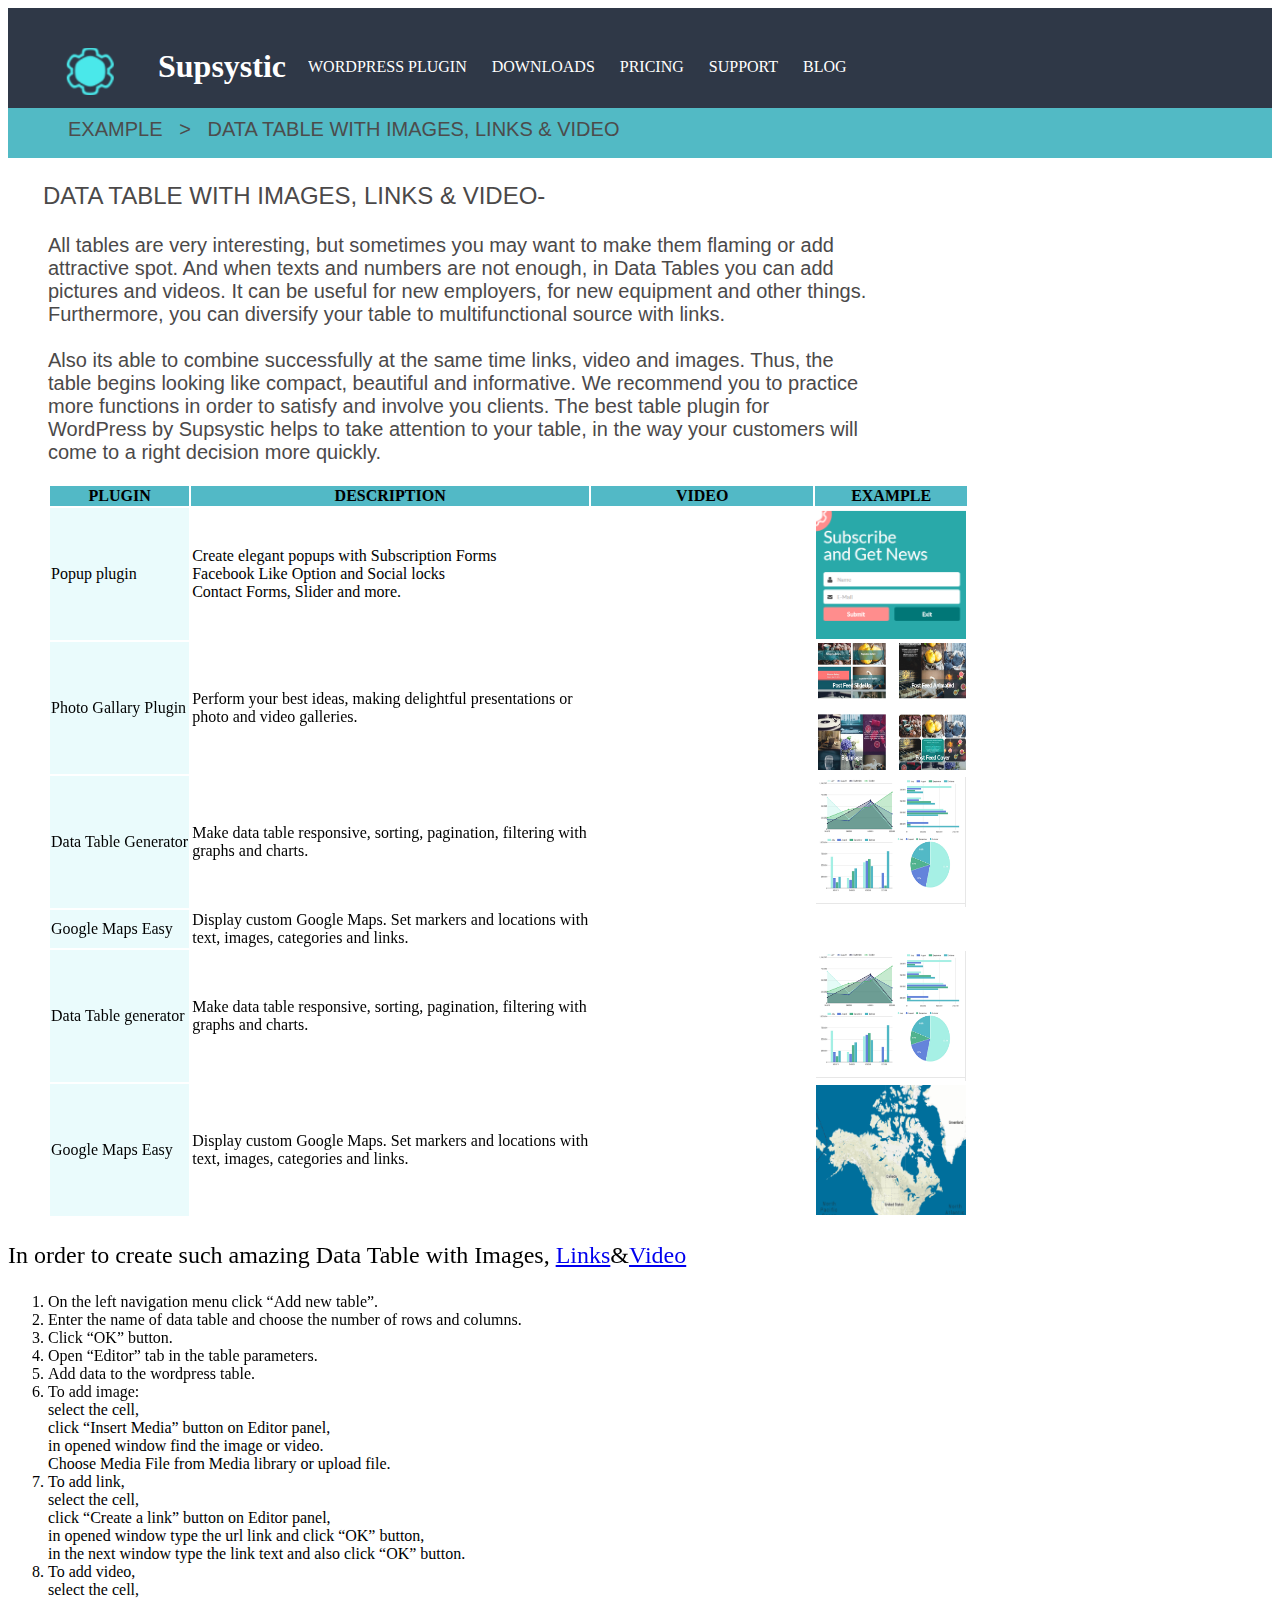
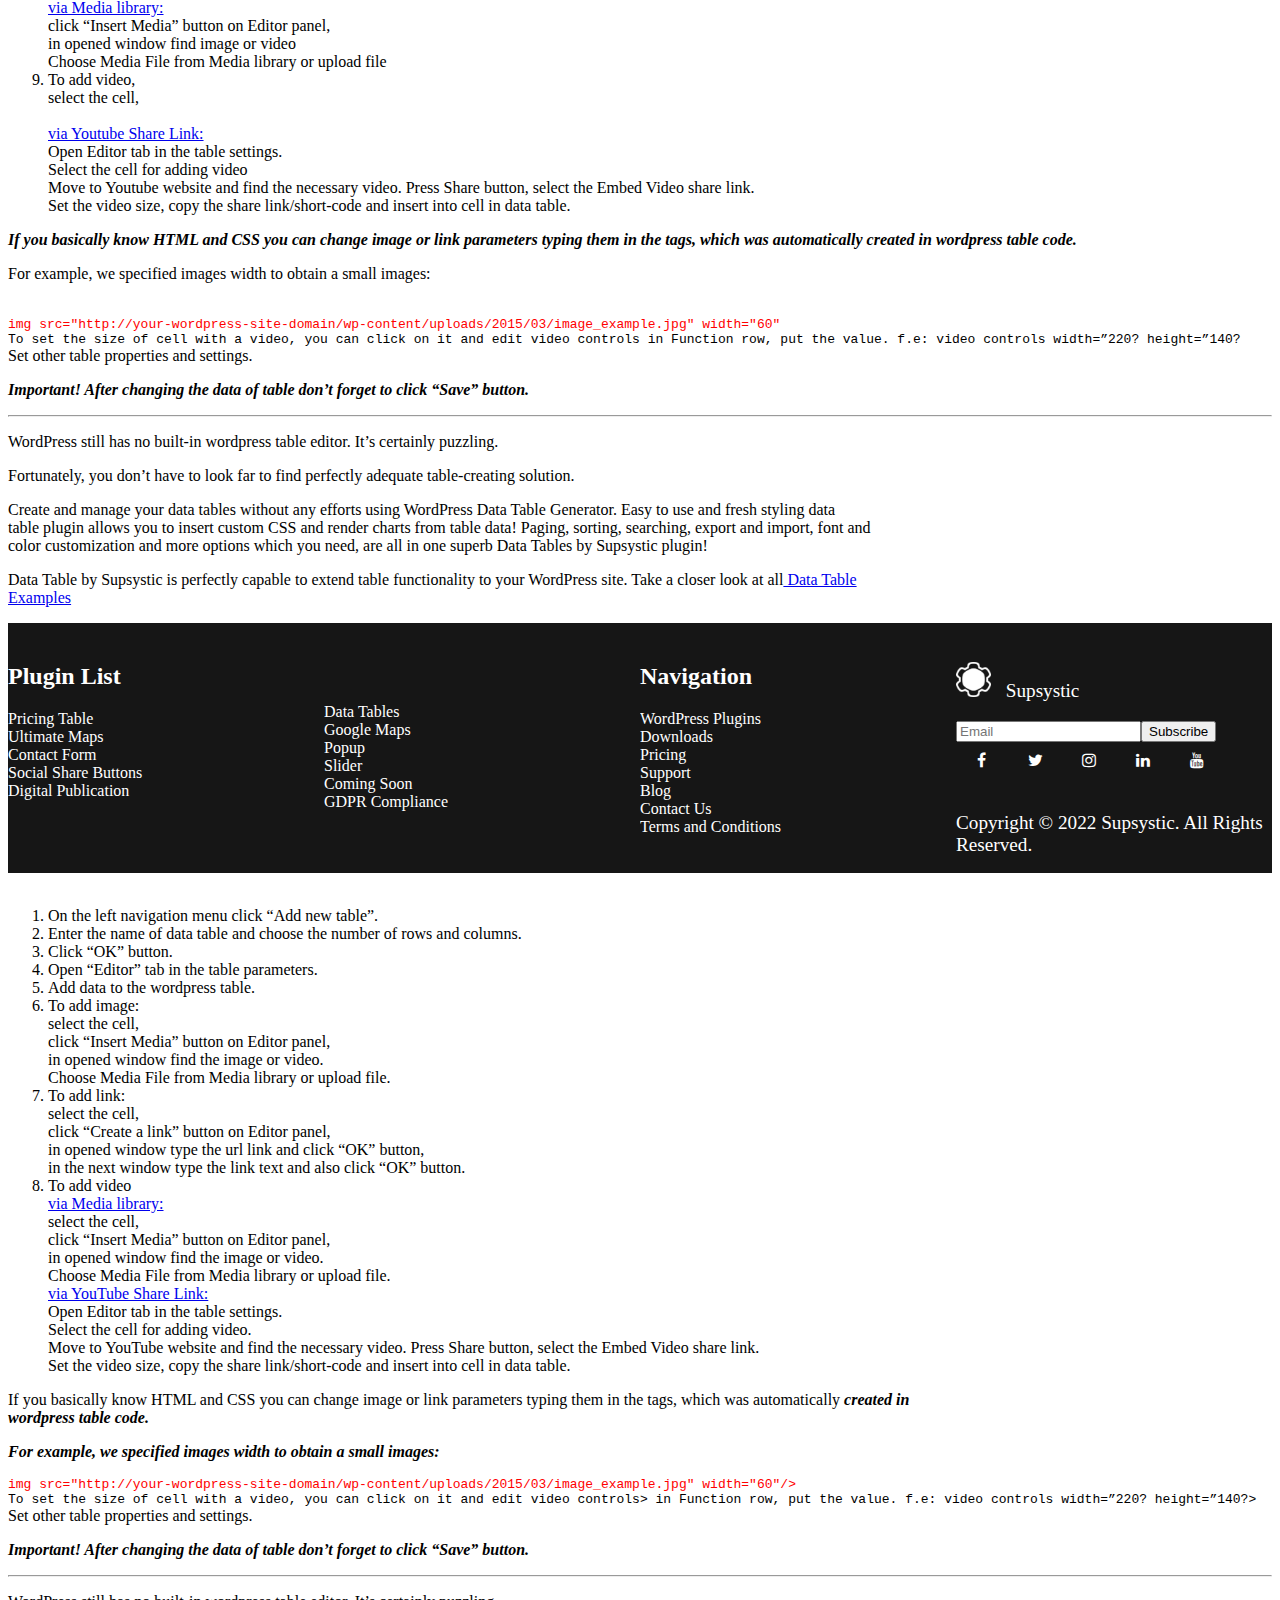
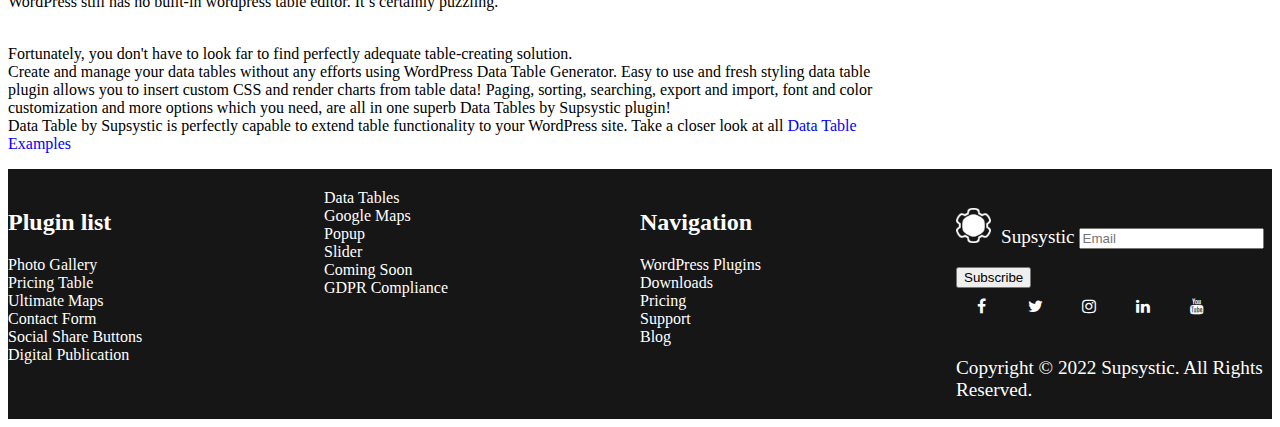
==== commit ed1fd48e: "Add Admission Form" ====
--- a/index.html
+++ b/index.html
@@ -4,8 +4,11 @@
     <meta http-equiv="X-UA-Compatible" content="IE=edge">
     <meta name="viewport" content="width=device-width, initial-scale=1.0">
     <link rel="stylesheet" href="/css/style.css">
+    <link rel="stylesheet" href="https://cdnjs.cloudflare.com/ajax/libs/font-awesome/4.7.0/css/font-awesome.min.css">
+    <title>Wordpress data table with images and link</title>
 
     <title>Document</title><link rel="stylesheet" href="https://cdnjs.cloudflare.com/ajax/libs/font-awesome/4.7.0/css/font-awesome.min.css">
+
   </head>
 <body>
  <div class="header">
@@ -85,6 +88,15 @@
 <td><iframe width="220" height="130" src="https://www.youtube.com/embed/5bkjrlV14CE" title="YouTube video player" frameborder="0" allow="accelerometer; autoplay; clipboard-write; encrypted-media; gyroscope; picture-in-picture" allowfullscreen></iframe></td>
 <td><img src="/images/sy2.png" alt="sy2" width="150px" height="130px"></td>
 </tr>
+</tr>
+<td class="cell">Data Table Generator</td>
+  <td>Make data table responsive, sorting, pagination, filtering with<br>graphs and charts.</td>
+  <td><iframe width="220" height="130" src="https://www.youtube.com/embed/Fa3EI7-oBfc" title="YouTube video player" frameborder="0" allow="accelerometer; autoplay; clipboard-write; encrypted-media; gyroscope; picture-in-picture" allowfullscreen></iframe></td>
+<td><img src="/images/sy3.png" alt="sy3" width="150px" height="130px"></td>
+</tr>
+</tr>
+<td class="cell">Google Maps Easy</td>
+  <td>Display custom Google Maps. Set markers and locations with<br>text, images, categories and links.</td>
 <tr>
   <td class="cell">Data Table generator</td>
   <td>Make data table responsive, sorting, pagination, filtering with <br> graphs and charts.</td>
@@ -96,16 +108,131 @@
 <tr>
   <td class="cell">Google Maps Easy</td>
   <td>Display custom Google Maps. Set markers and locations with <br> text, images, categories and links.</td>
+
   <td><iframe width="220" height="130" src="https://www.youtube.com/embed/Ej8EtuLcLZk" title="YouTube video player" frameborder="0" allow="accelerometer; autoplay; clipboard-write; encrypted-media; gyroscope; picture-in-picture" allowfullscreen></iframe></td>
-<td>
-  <img src="/images/sy4.png" alt="image4" width="150px" height="130px">
-</td>
-</tr>
-  
-</tr>
-
+<td><img src="/images/sy4.png" alt="sy4" width="150px" height="130px"></td>
+</tr>
+
+</tr>
 </table>
-<p class="order">In order to create such amazing Data Table with Images, <a href="https://supsystic.com/documentation/add-links-table-wordpress-data-table-generator/">Links</a> & <a href="https://supsystic.com/documentation/video-adding-to-the-data-table/">Video</a></p>
+<p class="order">In order to create such amazing Data Table with Images, <a href="https://supsystic.com/documentation/add-links-table-wordpress-data-table-generator/">Links</a>&<a href="https://supsystic.com/documentation/video-adding-to-the-data-table">Video</a></p>
+</div>
+<ol>
+  <li>On the left navigation menu click “Add new table”.</li>
+  <li>Enter the name of data table and choose the number of rows and columns.</li>
+  <li>Click “OK” button. </li>
+  <li>Open “Editor” tab in the table parameters.  </li>
+  <li>Add data to the wordpress table. </li>
+  <li>To add image:
+<ul>
+  <li>select the cell,
+    <li>click “Insert Media” button on Editor panel,</li>
+    <li>in opened window find the image or video.</li>
+    <li>Choose Media File from Media library or upload file.</li>
+</ul>
+  </li>
+  <li>To add link,
+    <ul>
+    <li>select the cell,</li>
+    <li>click “Create a link” button on Editor panel,</li>
+    <li>in opened window type the url link  and click “OK” button,</li>
+    <li>in the next window type the link text and also click “OK” button.</li>
+  </ul>
+  </li>
+  <li>To add video,
+    <ul>
+    <li>select the cell,</li>
+    <a href="#">via Media library:</a>
+    <li>click “Insert Media” button on Editor panel,</li>
+    <li>in opened window find image or video</li>
+    <li>Choose Media File from Media library or upload file</li>
+  </ul>
+  </li>
+  <li>To add video,
+    <ul>
+    <li>select the cell,</li>
+    <br>
+    <a href="#">via Youtube Share Link:</a>
+    </br>
+    <li>Open Editor tab in the table settings.
+    <li>Select the cell for adding video</li>
+      <li>Move to Youtube website and find the necessary video. Press Share button, select the Embed Video share link.</li>
+    <li>Set the video size, copy the share link/short-code and insert into cell in data table.</li>
+  </ul>
+  </li>
+
+
+</ol>
+<p><b><i>If you basically know HTML and CSS you can change image or link parameters typing them in the tags, which was automatically created in wordpress table code.</b></i></p>
+<p>For example, we specified images width to obtain a small images:</p>
+<br>
+<code class="code">img src="http://your-wordpress-site-domain/wp-content/uploads/2015/03/image_example.jpg" width="60"</code>
+<br>
+<code>To set the size of cell with a video, you can click on it and edit video controls in Function row, put the value. f.e:  video controls width=”220? height=”140?</code>
+<ul><li>Set other table properties and settings.</li></ul>
+<p><b><i>Important! After changing the data of table don’t forget to click “Save” button.</b></i></p>
+<hr><p>WordPress still has no built-in wordpress table editor. It’s certainly puzzling.
+</p>
+<p>
+  Fortunately, you don’t have to look far to find perfectly adequate table-creating solution.
+</p>
+<p>
+  Create and manage your data tables without any efforts using WordPress Data Table Generator. Easy to use and fresh styling data<br>table plugin allows you to insert custom CSS and render charts from table data! Paging, sorting, searching, export and import, font and<br>color customization and more options which you need, are all in one superb Data Tables by Supsystic plugin!
+</p>
+<p>
+  Data Table by Supsystic is perfectly capable to extend table functionality to your WordPress site. Take a closer look at all<a href="https://supsystic.com/data-tables-examples/" datalink> Data Table<br>Examples</a href>
+</p>
+<ul>
+
+<div class="footer">
+  <div class="column">
+    <h2>Plugin List</h2>
+    <ul>
+     <li>Pricing Table</li>
+     <li>Ultimate Maps</li>
+     <li>Contact Form</li>
+     <li>Social Share Buttons</li>
+     <li>Digital Publication</li>
+    </ul>
+  </div>
+  <div class="column">
+    <ul class="data-table">
+      <li>Data Tables</li>
+      <li>Google Maps</li>
+      <li>Popup</li>
+      <li>Slider</li>
+      <li>Coming Soon</li>
+      <li>GDPR Compliance</li>
+    </ul>
+  </div>
+  <div class="column">
+    <h2>Navigation</h2>
+    <ul>
+      <li>WordPress Plugins</li>                            
+      <li>Downloads</li>
+      <li>Pricing</li>
+      <li>Support</li>
+      <li>Blog</li>
+      <li>Contact Us</li>
+      <li>Terms and Conditions</li>
+    </ul>
+  </div>
+  <div class="column">
+  <p class="footer-heading"><img class="footer-image" src="/images/footer-logo.png" alt="Footer-Logo">
+  Supsystic</p>
+  <form method="post" action="#"> <input type="email" name="fields[email]" value="" required placeholder="Email" /><input type="submit" name="fields[subscribe]" value="Subscribe"
+  </form>
+
+    <div class="social-icons">
+      <a href="#" class="fa fa-facebook"></a>
+      <a href="#" class="fa fa-twitter"></a>
+      <a href="#" class="fa fa-Instagram"></a>
+      <a href="#" class="fa fa-Linkedin"></a>
+      <a href="#" class="fa fa-YouTube"></a>
+</div>
+<p>Copyright © 2022 Supsystic. All Rights Reserved.</p>
+</div>
+</div>
 </div>
 <ol>
  <li>On the left navigation menu click “Add new table”.</li>
@@ -183,7 +310,7 @@
     </ul>
   </div>
   <div class="column">
-  <ul class="datatable">
+  <ul>
     <li>Data Tables</li>
     <li>Google Maps</li>
     <li>Popup</li>
@@ -222,3 +349,4 @@
 </div>
 </body>
 </html>
+
--- a/css/style.css
+++ b/css/style.css
@@ -80,6 +80,62 @@
 .order{
  font-size: 24px;
 }
+.code{
+    color: red;
+}
+.datalink{
+    color: blue;
+    text-decoration: none;
+    }
+    table th{
+        background-color: #52b9c6;
+    }
+    .cell{
+        background-color: #eafbfc;
+    }
+    .footer{
+        height: 250px;
+        width:auto;
+        background-color: rgb(33, 33, 33);
+    }
+    .column {
+        float: left;
+        width: 25%;
+        color: rgb(255, 255, 255);
+        padding-top: 20px;
+}
+.footer img{
+    width: 30px
+    height: 30px
+    vertical-align: bottom;
+    clear: left;
+    padding-right: 15px
+}
+
+.footer p{
+    font-size: 24px;
+    display:inline-block;
+
+}
+.fa{
+  padding: 10px;  
+  height: 30px;
+  width: 30px;
+  text-align: center;
+  text-decoration: none;
+  border-radius: 50%;
+  color:#fff;
+  font-size: 30px;
+}
+.data-table{
+padding-top: 60px;
+}
+
+
+
+
+
+
 
 .code{
   color: red;
@@ -132,11 +188,6 @@
 
   .Copyright{
   font-size: 12px;
+  
   }
-
-  
-.datatable{
-    padding-top: 60px;
-    font-size: small;
-    color: white;
-}+  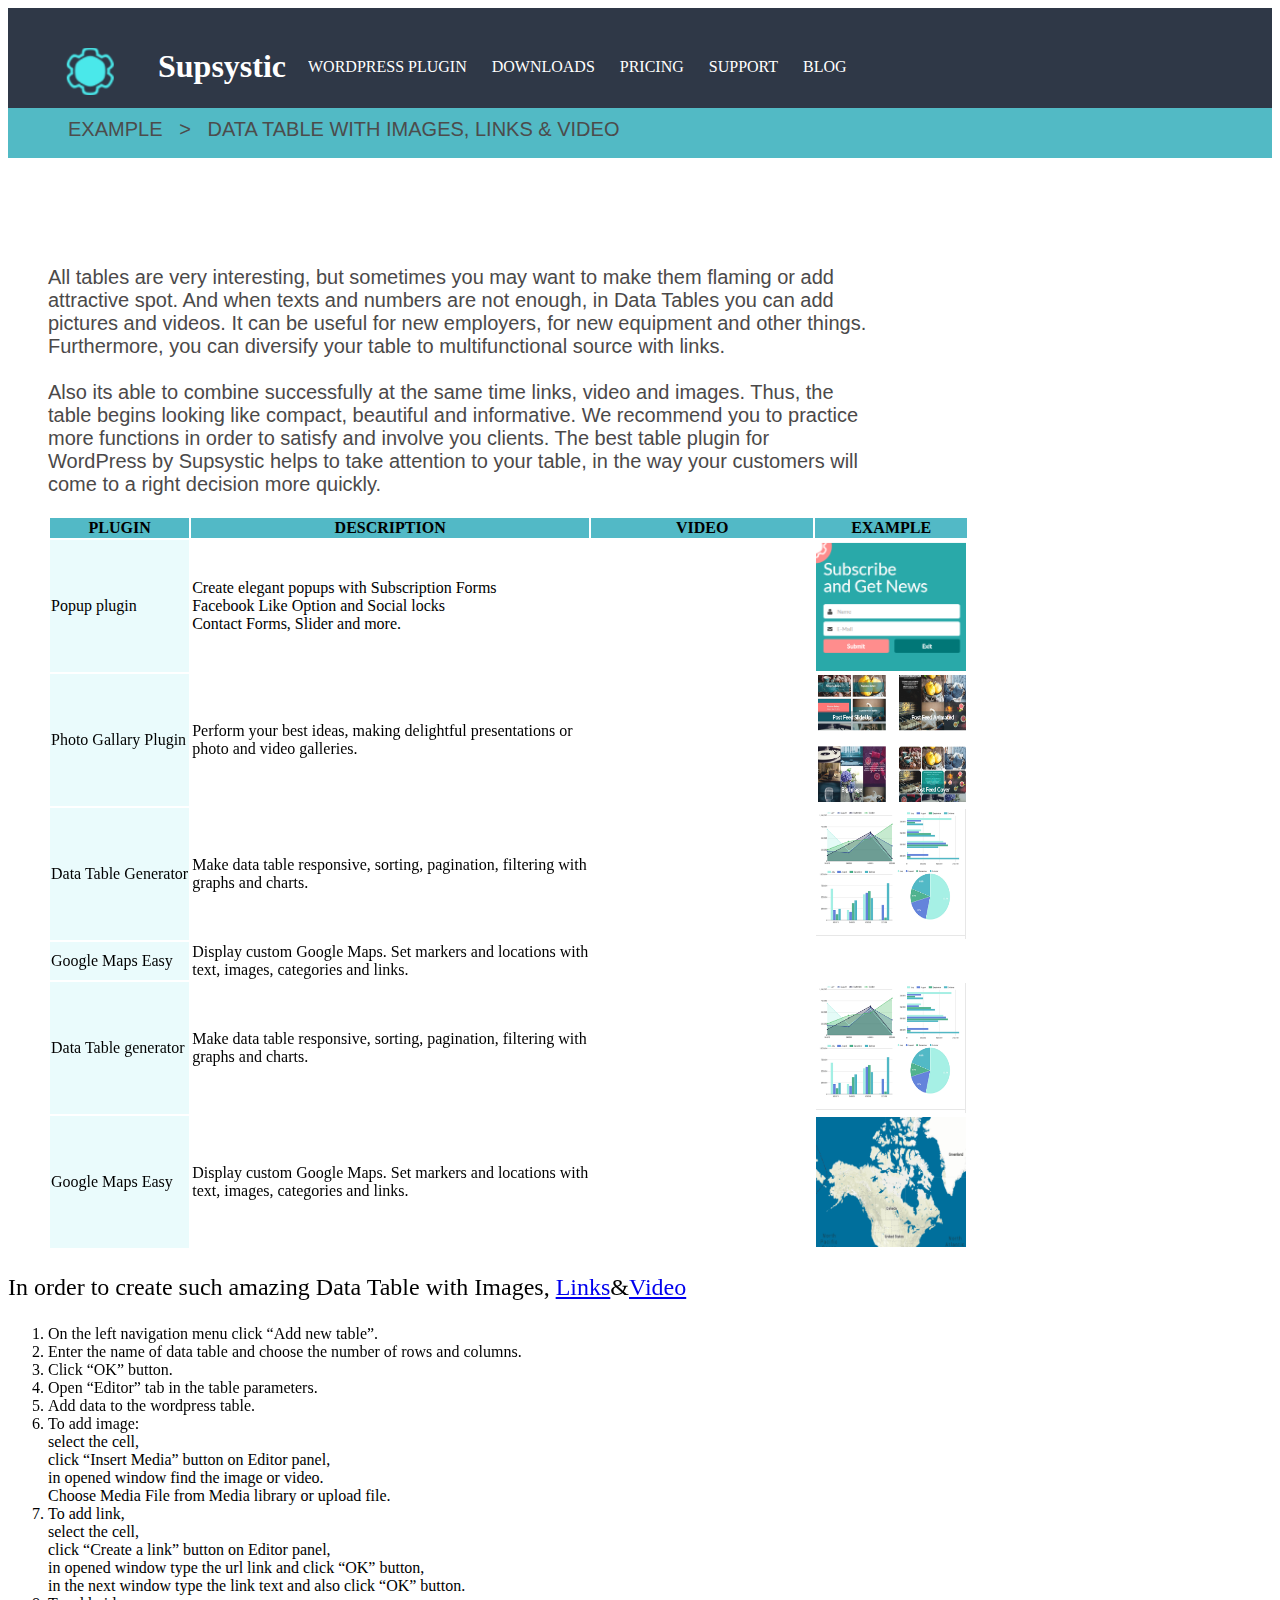
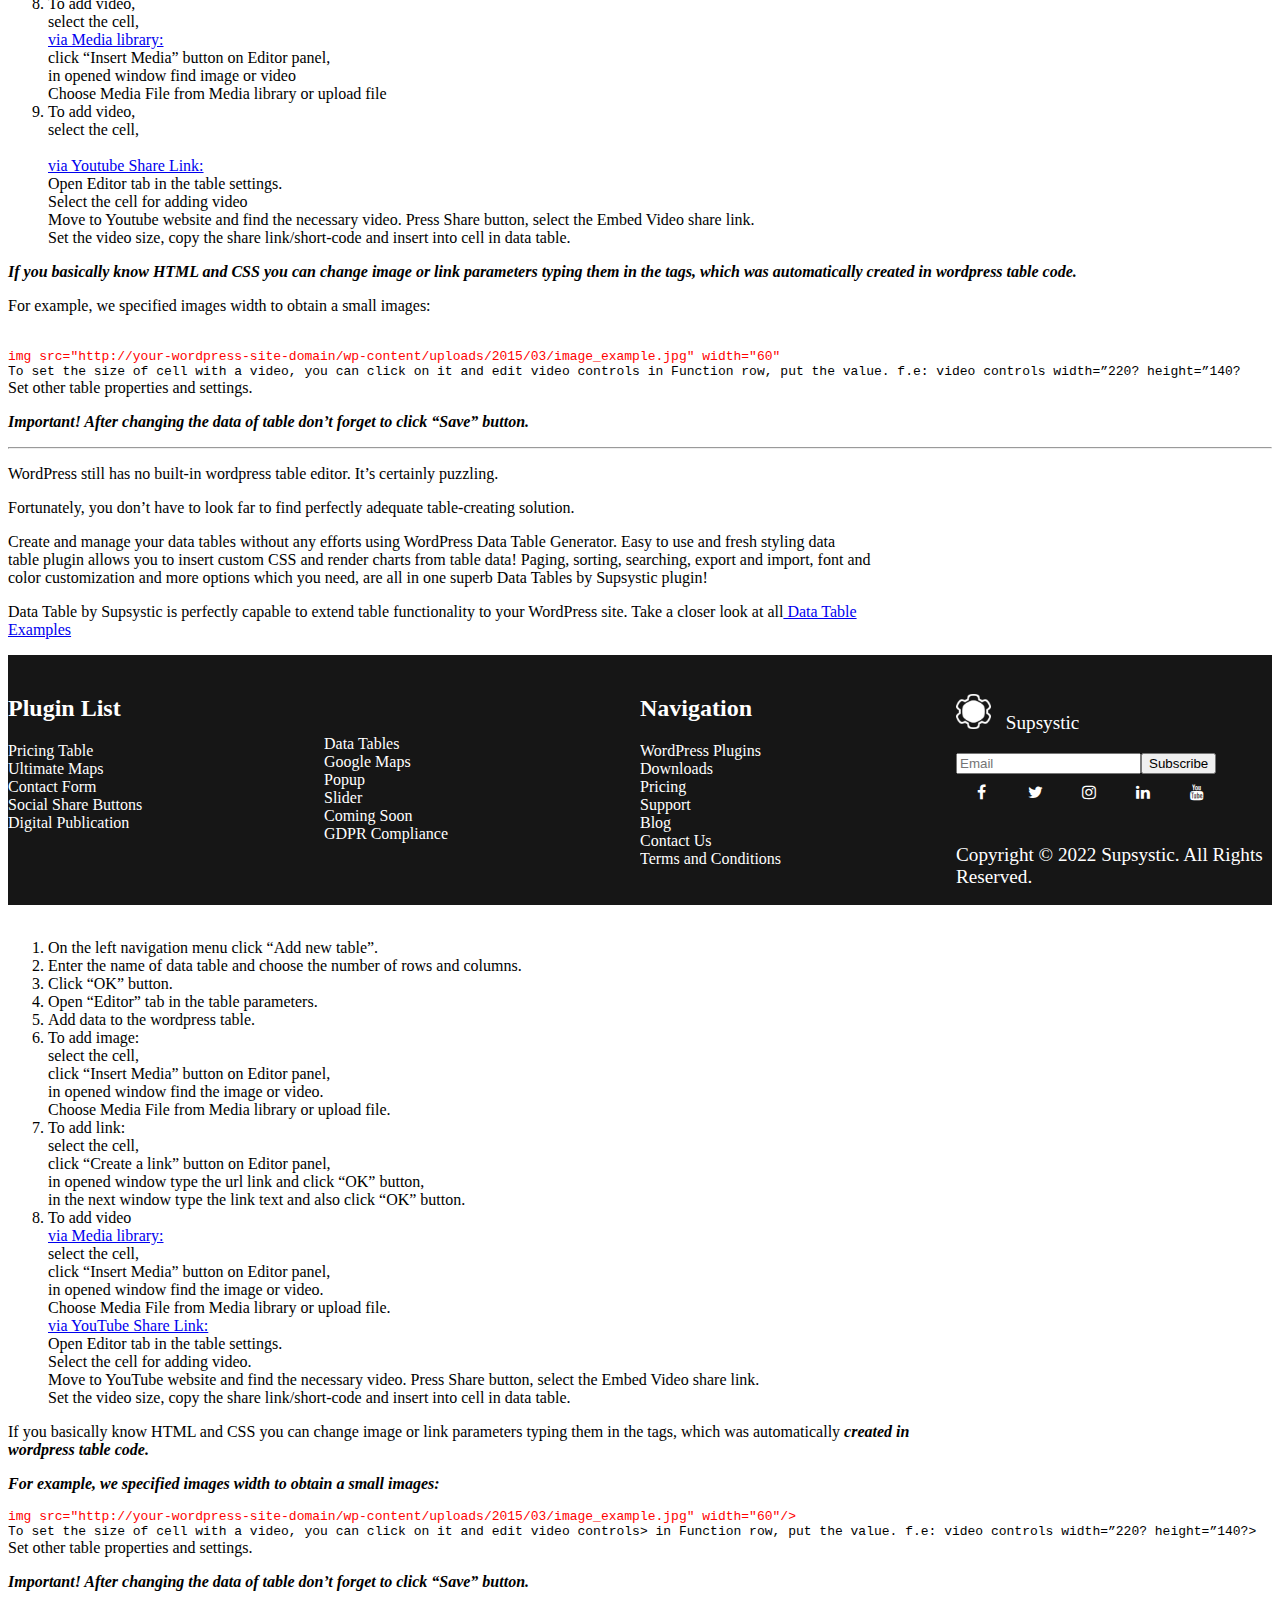
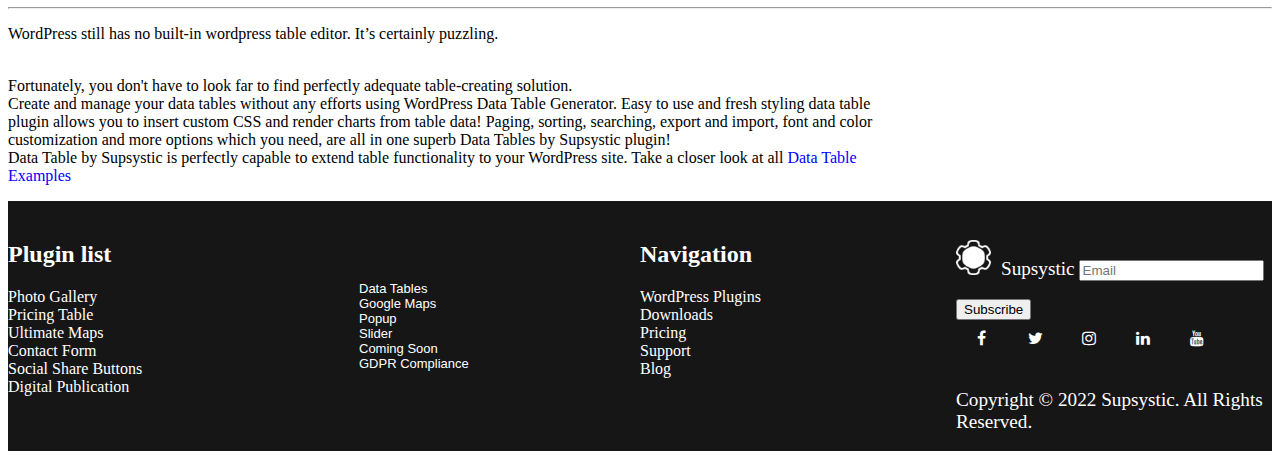
==== commit 51ee787d: "Merge branch 'feature' of https://github.com/Zizikora/supsyptic-website-project into feature" ====
--- a/index.html
+++ b/index.html
@@ -310,7 +310,7 @@
     </ul>
   </div>
   <div class="column">
-  <ul>
+  <ul class="datatable">
     <li>Data Tables</li>
     <li>Google Maps</li>
     <li>Popup</li>
--- a/css/style.css
+++ b/css/style.css
@@ -188,6 +188,11 @@
 
   .Copyright{
   font-size: 12px;
+  }
+
   
-  }
-  +.datatable{
+    padding-top: 60px;
+    font-size: small;
+    color: white;
+}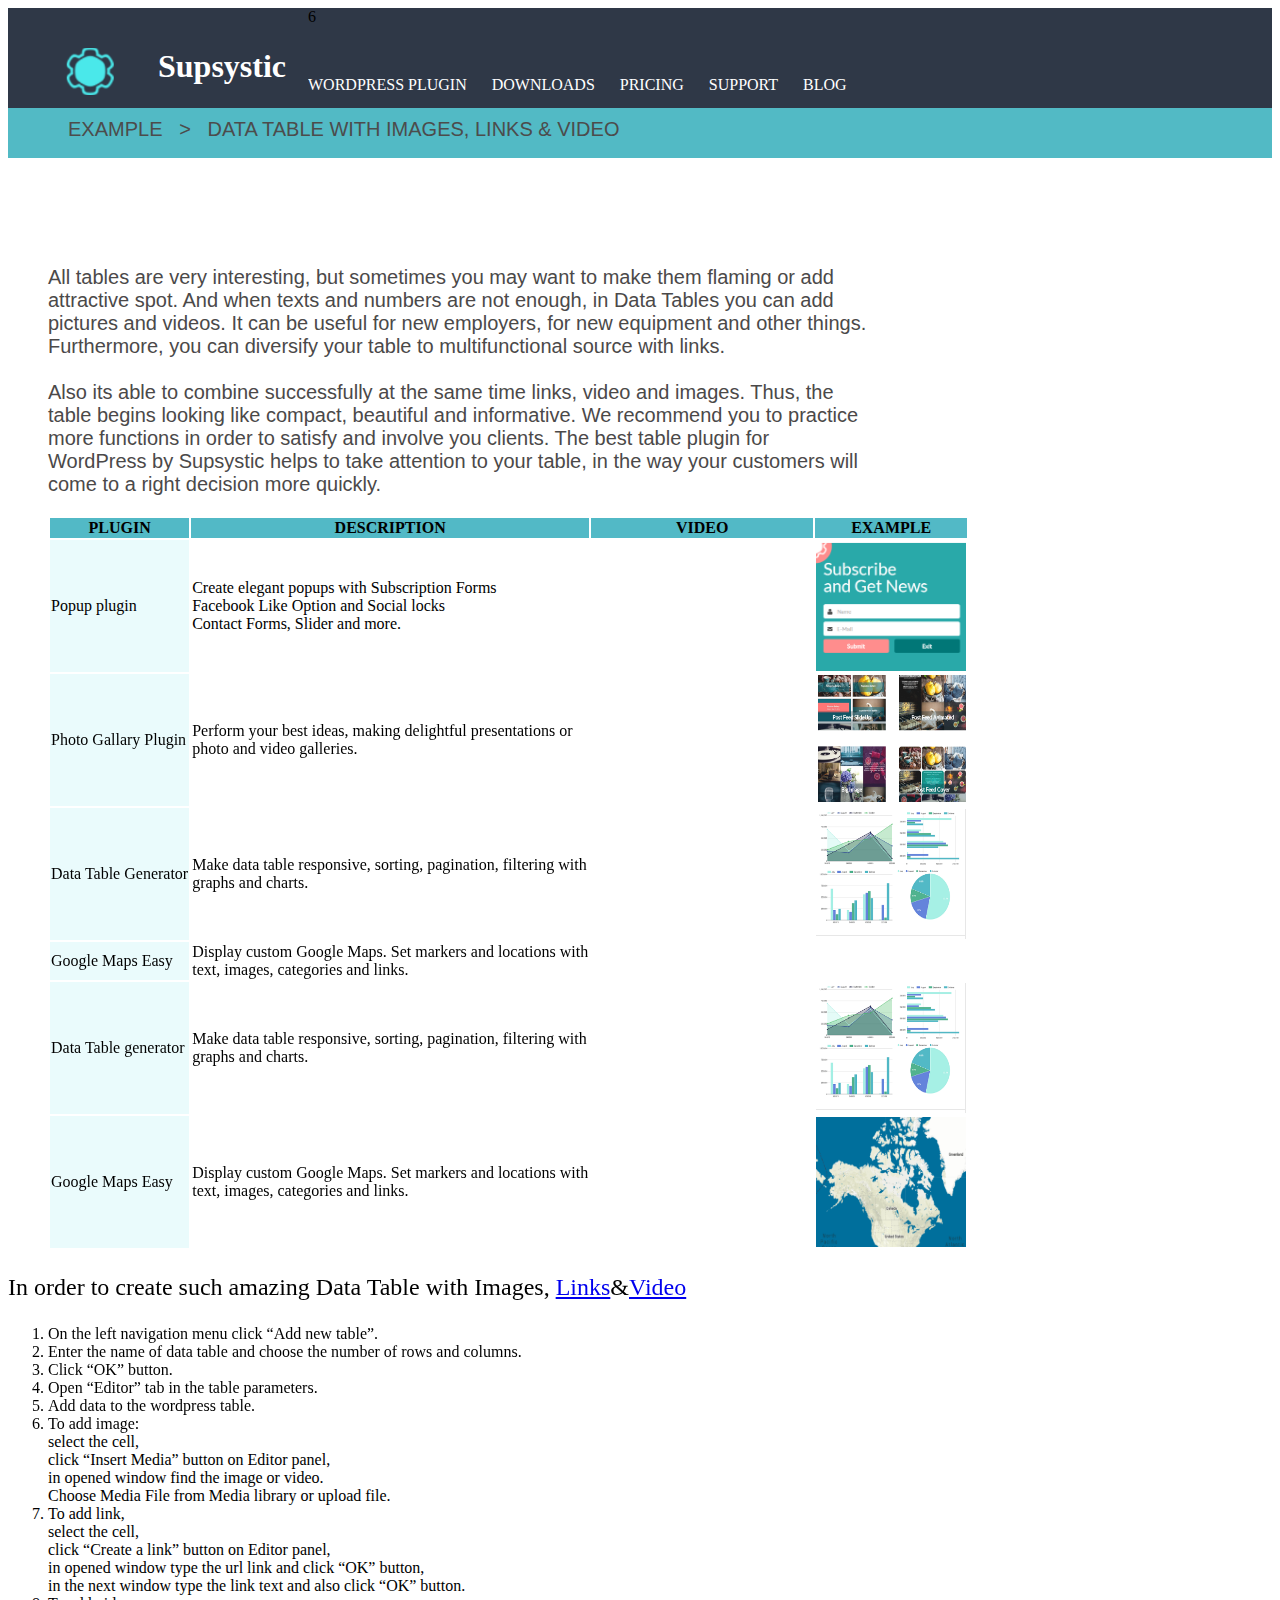
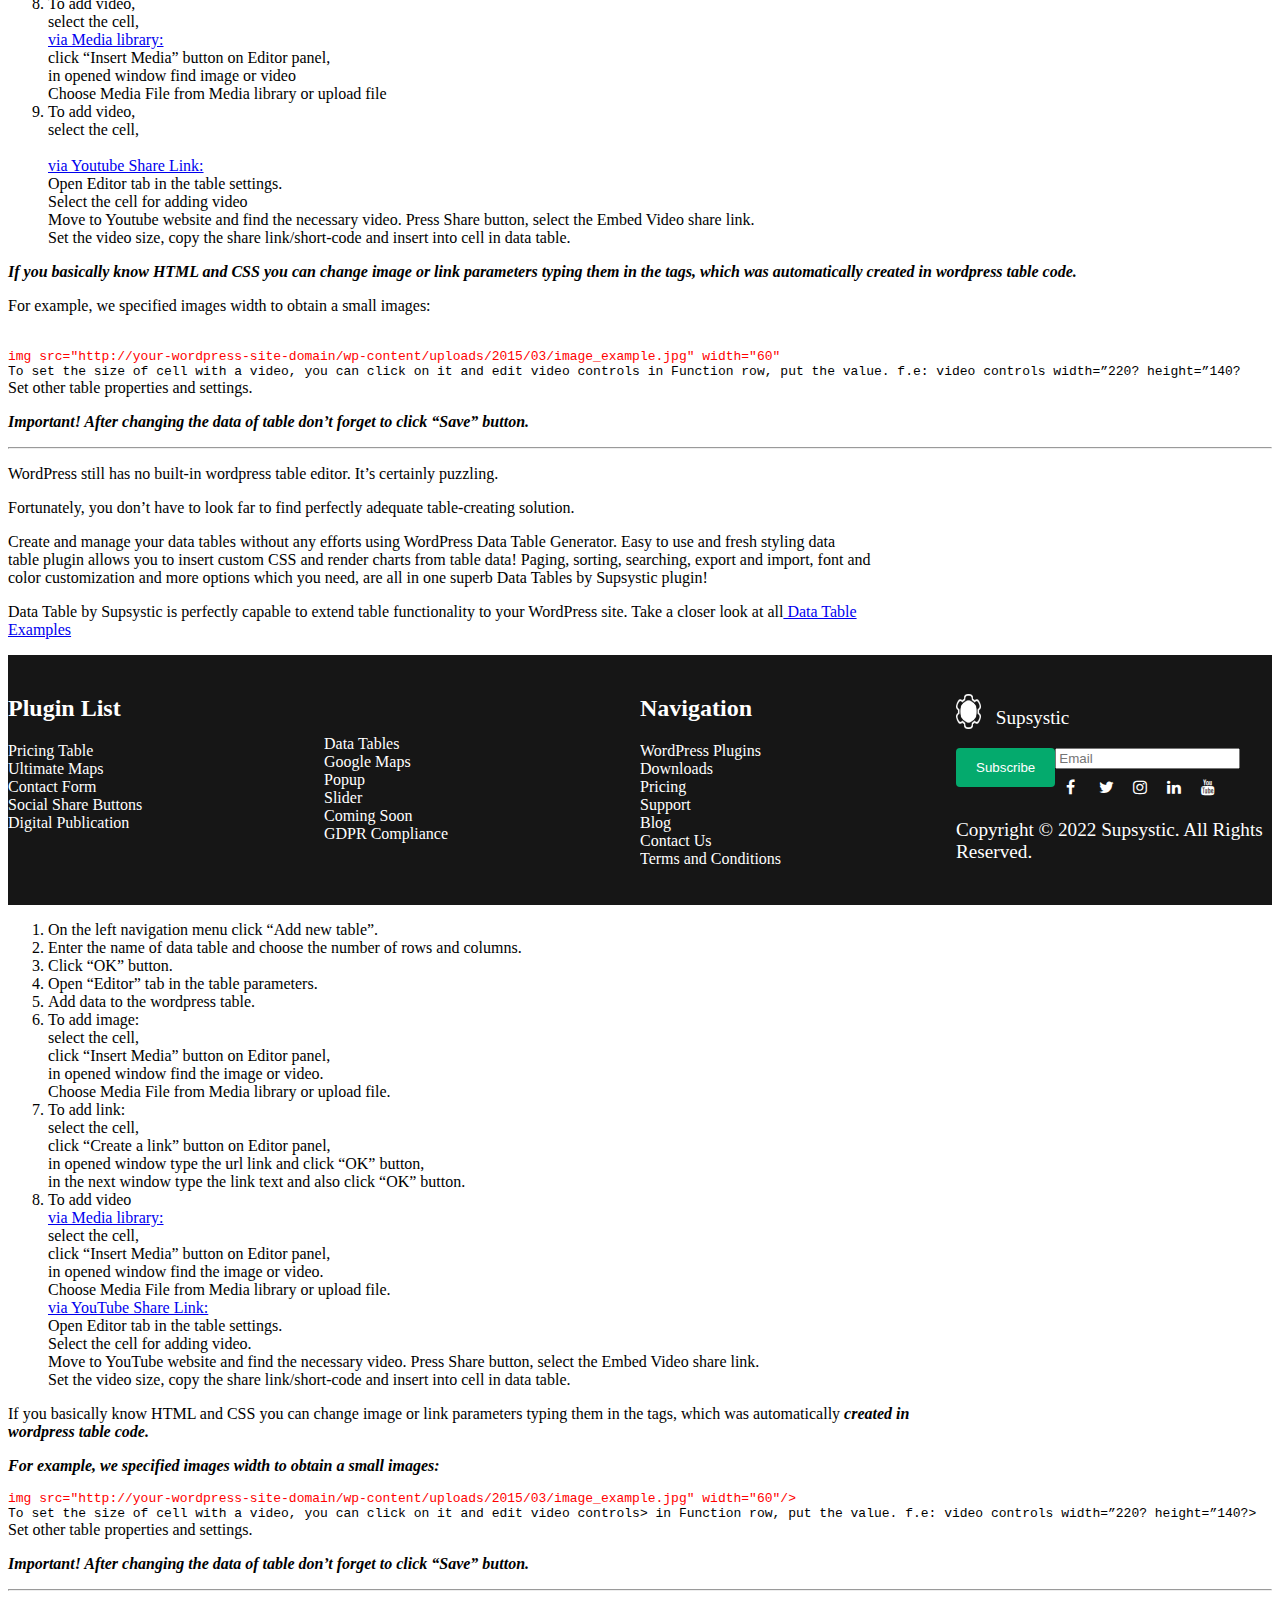
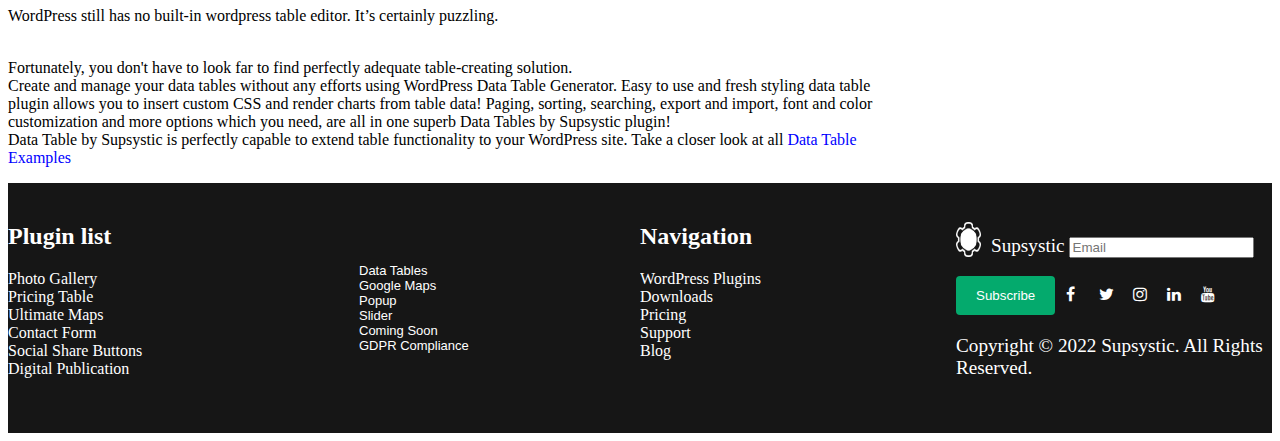
==== commit 84c1c128: "Add style for form" ====
--- a/index.html
+++ b/index.html
@@ -14,7 +14,7 @@
  <div class="header">
 <div-class="row">
   <div class="block"><img src="/images/Logo.png" alt="Logo" class="logo"></div>
- <div class="block"><h1 class="name">Supsystic</h1></div>
+ <div class="block"><h1 class="name">Supsystic</h1></div>6
  
  <nav><ul class="topnav">
     <li>
--- a/css/style.css
+++ b/css/style.css
@@ -1,7 +1,6 @@
 .conatiner{
     display: block;
     height: 500px;
-
 }
 .header{
 width: auto; 
@@ -105,11 +104,11 @@
         padding-top: 20px;
 }
 .footer img{
-    width: 30px
-    height: 30px
+    width: 30px;
+    height: 30px;
     vertical-align: bottom;
-    clear: left;
-    padding-right: 15px
+    clear:left;
+    padding-right:15px;
 }
 
 .footer p{
@@ -131,14 +130,8 @@
 padding-top: 60px;
 }
 
-
-
-
-
-
-
 .code{
-  color: red;
+color: red;
 }
 
 .datalink{
@@ -195,4 +188,51 @@
     padding-top: 60px;
     font-size: small;
     color: white;
-}+}
+
+    * {
+        box-sizing: border-box;
+      }
+
+
+      input[type=text], select, checkbox {
+        width: 50%;
+        padding: 12px;
+        border: 1px solid #ccc;
+        border-radius: 4px;
+        resize: vertical;
+      }
+
+      label{
+        padding: 12px 12px 12px 0px;
+        display: inline-block;
+      }
+
+      input[type=submit] {
+        background-color: #04AA6D;
+        color: white;
+        padding: 12px 20px;
+        border: none;
+        border-radius: 4px;
+        cursor: pointer;
+        float: left;
+      }
+
+      .col-25 {
+        float: left;
+        width: 25%;
+        margin-top: 6px;
+      }
+
+      .col-75 {
+        float: left;
+        width: 75%;
+        margin-top: 6px;
+      }
+
+      .row:after {
+        content: "";
+        display: table;
+        clear: both;
+      }
+      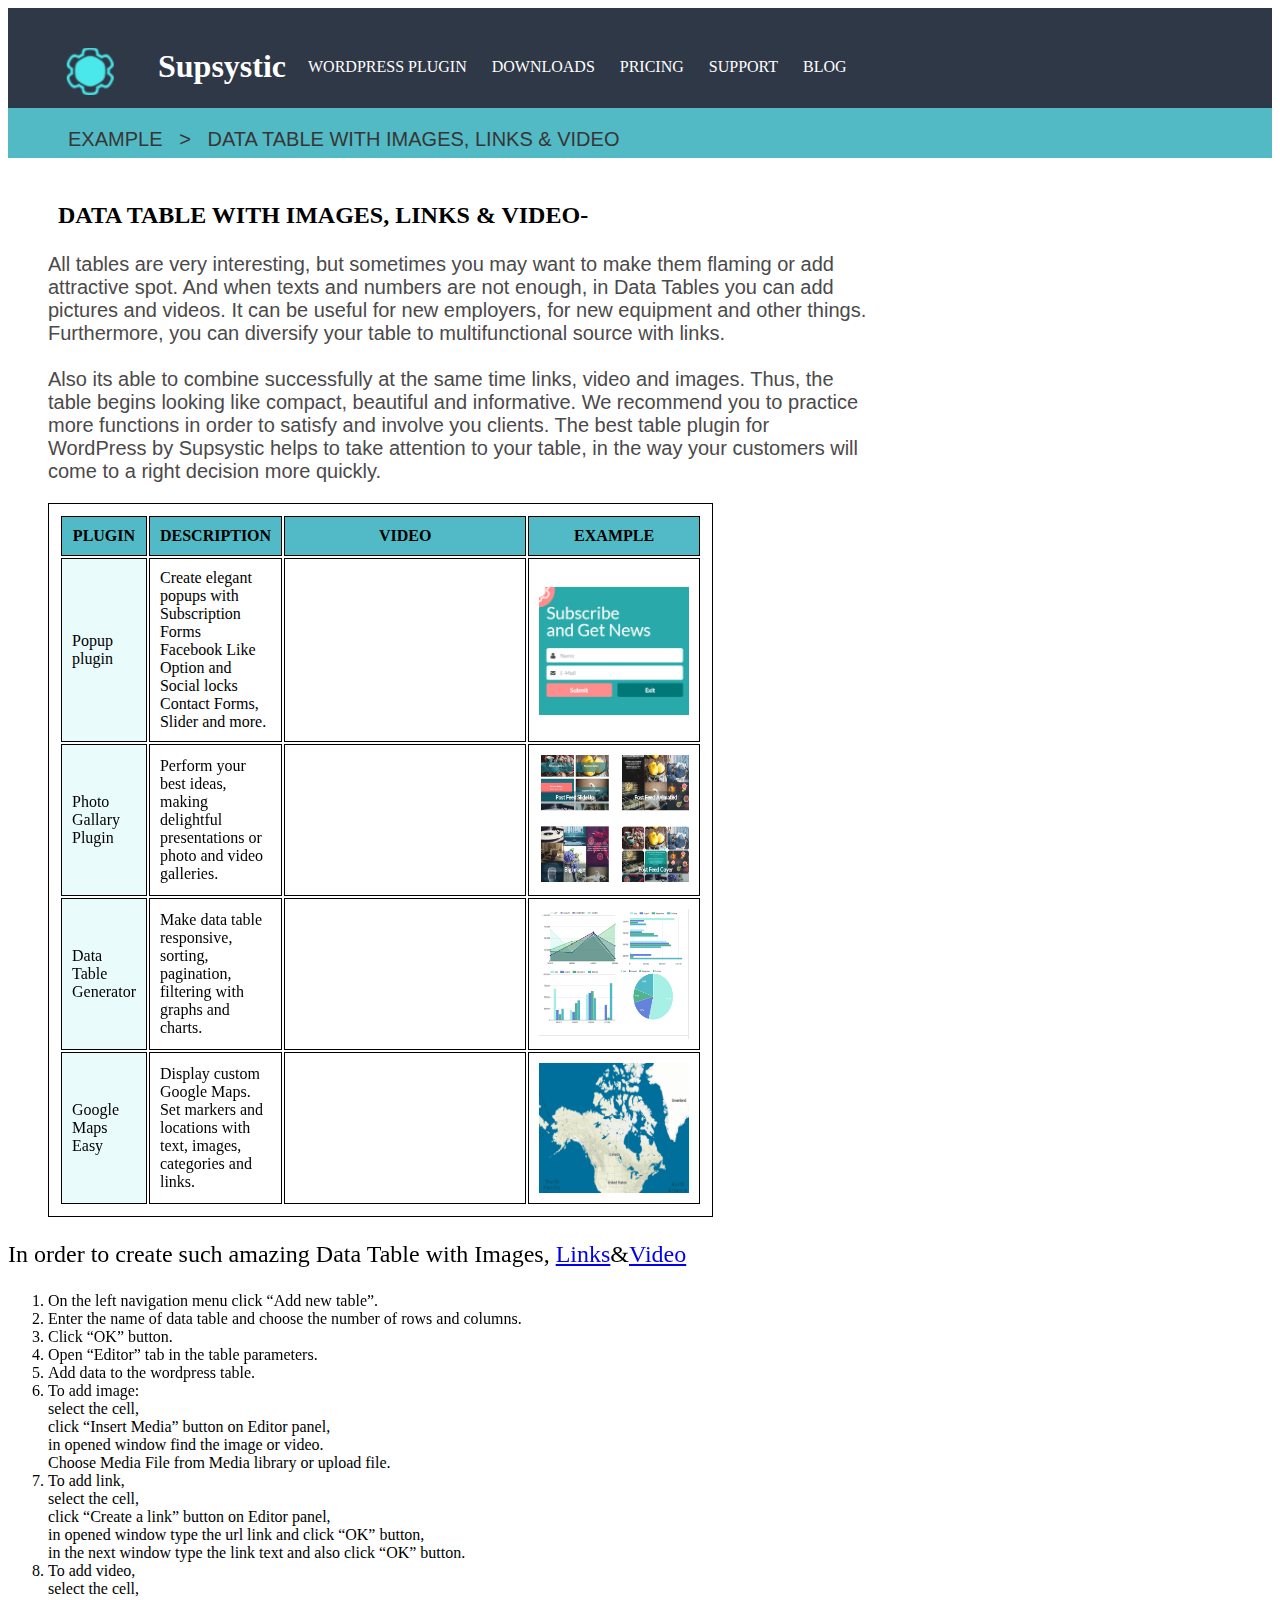
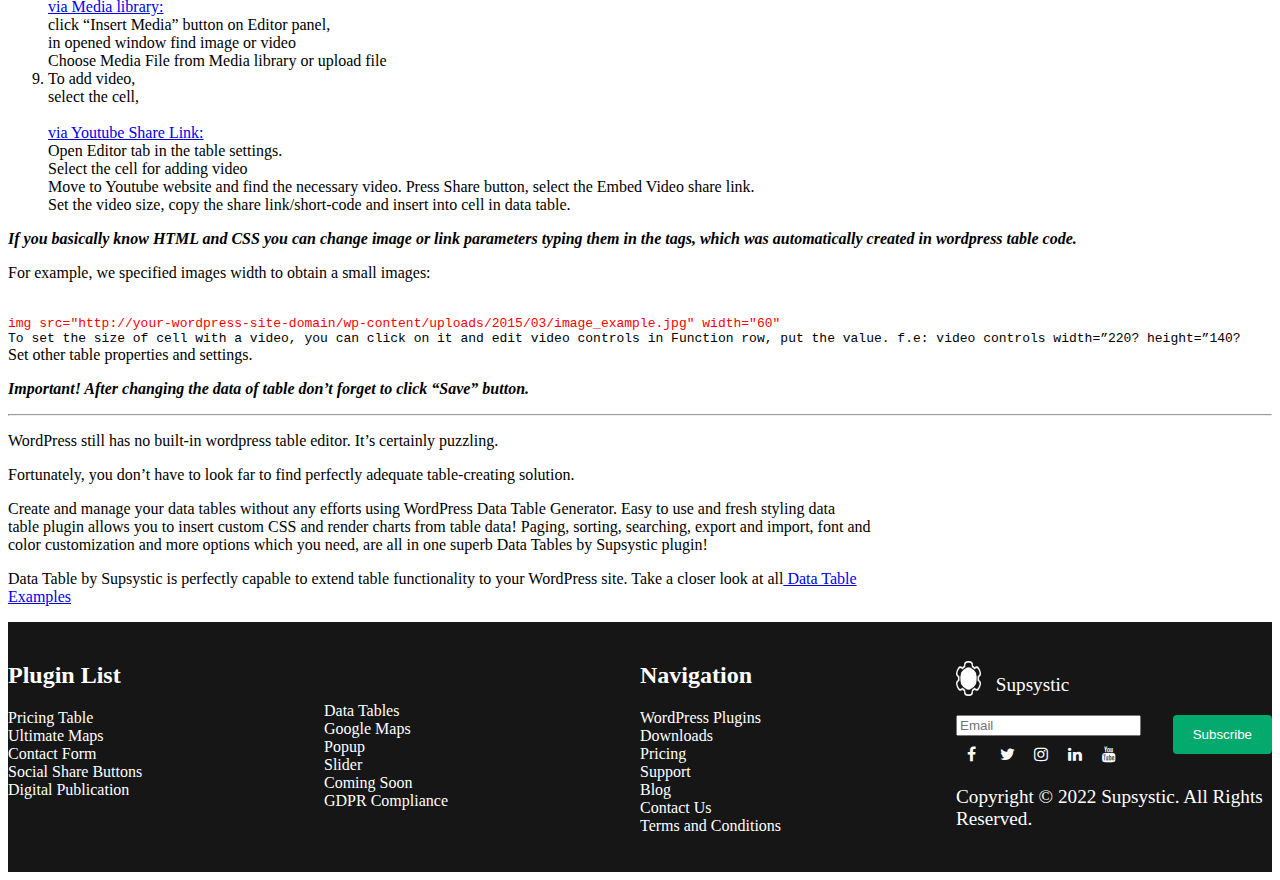
==== commit 7451e751: "Added content" ====
--- a/index.html
+++ b/index.html
@@ -14,7 +14,7 @@
  <div class="header">
 <div-class="row">
   <div class="block"><img src="/images/Logo.png" alt="Logo" class="logo"></div>
- <div class="block"><h1 class="name">Supsystic</h1></div>6
+ <div class="block"><h1 class="name">Supsystic</h1></div>
  
  <nav><ul class="topnav">
     <li>
@@ -37,11 +37,11 @@
 </div>
 <div class="example">
     <p class="eg">
- EXAMPLE &nbsp;  >  &nbsp; <b>DATA TABLE WITH IMAGES, LINKS & VIDEO</b>    
-</p>
-</div>
-<div class="data">
-<p class="datatable">DATA TABLE WITH IMAGES, LINKS & VIDEO- </p>
+ EXAMPLE &nbsp;  >  &nbsp; <b>DATA TABLE WITH IMAGES, LINKS & VIDEO</b>   
+</p>
+</div>
+<div>
+  <p class="data">DATA TABLE WITH IMAGES, LINKS & VIDEO-</p>
 <p class="alltables">
 All tables are very interesting, but sometimes you may want to make them flaming or add
 <br>
@@ -95,15 +95,6 @@
 <td><img src="/images/sy3.png" alt="sy3" width="150px" height="130px"></td>
 </tr>
 </tr>
-<td class="cell">Google Maps Easy</td>
-  <td>Display custom Google Maps. Set markers and locations with<br>text, images, categories and links.</td>
-<tr>
-  <td class="cell">Data Table generator</td>
-  <td>Make data table responsive, sorting, pagination, filtering with <br> graphs and charts.</td>
-<td><iframe width="220" height="130" src="https://www.youtube.com/embed/Fa3EI7-oBfc" title="YouTube video player" frameborder="0" allow="accelerometer; autoplay; clipboard-write; encrypted-media; gyroscope; picture-in-picture" allowfullscreen></iframe></td>
-<td>
- <img src="/images/sy3.png" alt="image3" width="150px" height="130px">
-</td>
 </tr>
 <tr>
   <td class="cell">Google Maps Easy</td>
@@ -234,119 +225,6 @@
 </div>
 </div>
 </div>
-<ol>
- <li>On the left navigation menu click “Add new table”.</li>
- <li>Enter the name of data table and choose the number of rows and columns.</li>
- <li>Click “OK” button.</li>
- <li>Open “Editor” tab in the table parameters.</li>
- <li>Add data to the wordpress table.</li>
- <li>To add image:
-  <ul>
-    <li>select the cell,</li>
-    <li>click “Insert Media” button on Editor panel,</li>
-    <li>in opened window find the image or video.</li>
-    <li>Choose Media File from Media library or upload file.</li>
-  </ul>
- </li>
- <li>To add link:
-  <ul>
-    <li>select the cell,</li>
-    <li>click “Create a link” button on Editor panel,</li>
-    <li>in opened window type the url link  and click “OK” button,</li>
-    <li>in the next window type the link text and also click “OK” button.</li>
-  </ul>
- </li>
- <li>To add video
-  <br>
- <a href="#">via Media library:</a>
-
-<ul>
-  <li>select the cell,</li>
-  <li>click “Insert Media” button on Editor panel,</li>
-  <li>in opened window find the image or video.</li>
-  <li>Choose Media File from Media library or upload file.</li>
-<a href="#">via YouTube Share Link:</a>
-<br>
-<li>Open Editor tab in the table settings.</li>
-<li>Select the cell for adding video.</li>
-<li>Move to YouTube website and find the necessary video. Press Share button, select the Embed Video share link.</li>
-<li>Set the video size, copy the share link/short-code and insert into cell in data table.</li> 
-</ul>
- </li>
-
-</ol>
-<p>If you basically know HTML and CSS you can change image or link parameters typing them in the tags, which was automatically<b><i> created in <br> wordpress table code.</p>
-<p>For example, we specified images width to obtain a small images:</b></i></p>
-<code class="code">img src="http://your-wordpress-site-domain/wp-content/uploads/2015/03/image_example.jpg" width="60"/></code>
-<br>
-<code>To set the size of cell with a video, you can click on it and edit video controls> in Function row, put the value. f.e:  video controls width=”220? height=”140?></video></code>
-<ul>
-  <li>Set other table properties and settings.</li>
-</ul>
-<p><b><i>Important! After changing the data of table don’t forget to click “Save” button.</i></b></p>
-<hr>
-<p>WordPress still has no built-in wordpress table editor. It’s certainly puzzling.</p>
-<br>
-Fortunately, you don't have to look far to find perfectly adequate table-creating solution.
-<br>
-Create and manage your data tables without any efforts using WordPress Data Table Generator. Easy to use and fresh styling data table
-<br>
-plugin allows you to insert custom CSS and render charts from table data! Paging, sorting, searching, export and import, font and color
-<br>
-customization and more options which you need, are all in one superb Data Tables by Supsystic plugin!
-<br>
-Data Table by Supsystic is perfectly capable to extend table functionality to your WordPress site. Take a closer look at all <a href="#" class="datalink">Data Table<br> Examples</a>
-</p>
-<div class="footer">
-  <div class="column">
-    <h2>Plugin list</h2>
-    <ul>
-      <li>Photo Gallery</li>
-      <li>Pricing Table</li>
-      <li>Ultimate Maps</li>
-      <li>Contact Form</li>
-      <li>Social Share Buttons</li>
-      <li>Digital Publication</li>
-    </ul>
-  </div>
-  <div class="column">
-  <ul class="datatable">
-    <li>Data Tables</li>
-    <li>Google Maps</li>
-    <li>Popup</li>
-    <li>Slider</li>
-    <li>Coming Soon</li>
-    <li>GDPR Compliance</li>
-  </ul>
-  </div>
-  <div class="column">
-    <h2>Navigation</h2>
-    <ul>
-      <li>WordPress Plugins</li>
-      <li>Downloads</li>
-      <li>Pricing</li>
-      <li>Support</li>
-      <li>Blog</li>
-    </ul>
-  </div>
-  
-
-  <div class="column">
-<p class="footer-text"><img src="/images/footer-logo (1).png" alt ="footer image">Supsystic</p>
-<form method="post" action="#"> <input type="email" name="fields[email]" value="" required placeholder="Email" width="20px"/><input type="submit" name="fields[subscribe]" value="Subscribe">
-</form>
-  <div>
-    <a href="#" class="fa fa-facebook"></a>
-    <a href="#" class="fa fa-twitter"></a>
-    <a href="#" class="fa fa-Instagram"></a>
-    <a href="#" class="fa fa-linkedin"></a>
-    <a href="#" class="fa fa-youtube"></a>
-  </div>
-  <p class="Copyright">Copyright © 2022 Supsystic. All Rights Reserved.</p>
-</div>
-  
-</div>
-</div>
-</body>
-</html>
-
+
+
+
--- a/css/style.css
+++ b/css/style.css
@@ -50,20 +50,21 @@
 margin-top: -40px;
 }
 .eg{
-    color: rgb(76, 76, 76);
+    color: rgb(55, 53, 53);
     padding-left: 60px;
-    padding-top: 10px;
+    padding-top: 20px;
 font-variant: small-caps;
 font-family: Arial, Helvetica, sans-serif;
 font-size: 20px;
 font-weight: 100;
 }
 
-.datatable{
- font-family: Arial, Helvetica, sans-serif;
- font-size: 24px;
- margin-left:35px;
- color: #4b4949;
+.data{
+padding-left: 50px;
+padding-top: 20px;
+font-size: 24px;
+font-weight: bold;
+
 }
 .alltables{
  font-size: 20px;
@@ -235,4 +236,45 @@
         display: table;
         clear: both;
       }
-      +      
+
+      * {
+        box-sizing: border-box;
+      }
+      
+      input[type=text], select, textarea {
+        width: 100%;
+        padding: 12px;
+        border: 1px solid #ccc;
+        border-radius: 4px;
+        resize: vertical;
+      }
+      
+      label {
+        padding: 12px 12px 12px 0;
+        display: inline-block;
+      }
+      
+      input[type=submit] {
+        background-color: #04AA6D;
+        color: white;
+        padding: 12px 20px;
+        border: none;
+        border-radius: 4px;
+        cursor: pointer;
+        float: right;
+      }
+      
+      input[type=submit]:hover {
+        background-color: #45a049;
+      }
+      
+      .container {
+        border-radius: 5px;
+      }
+
+      table, th, td {
+        border: solid 1px black;
+        width: 300px;
+        padding: 10px;
+      }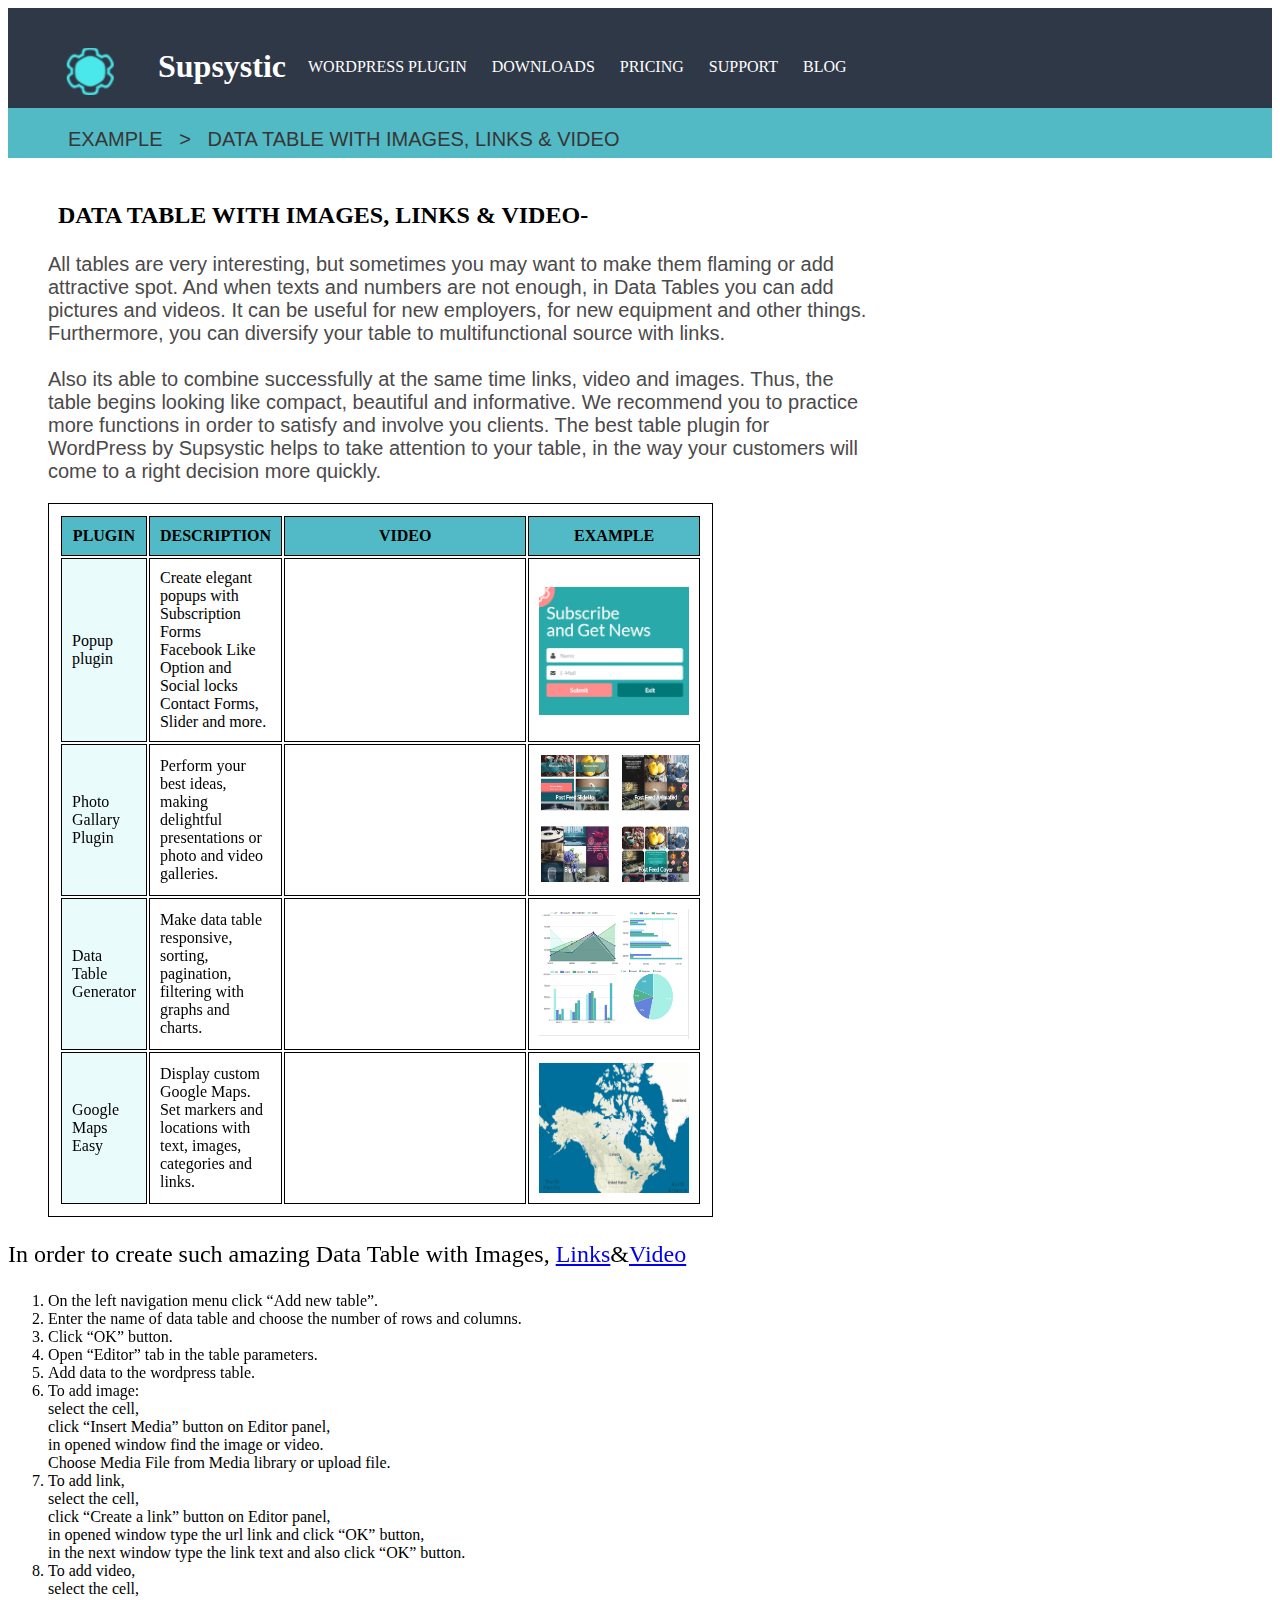
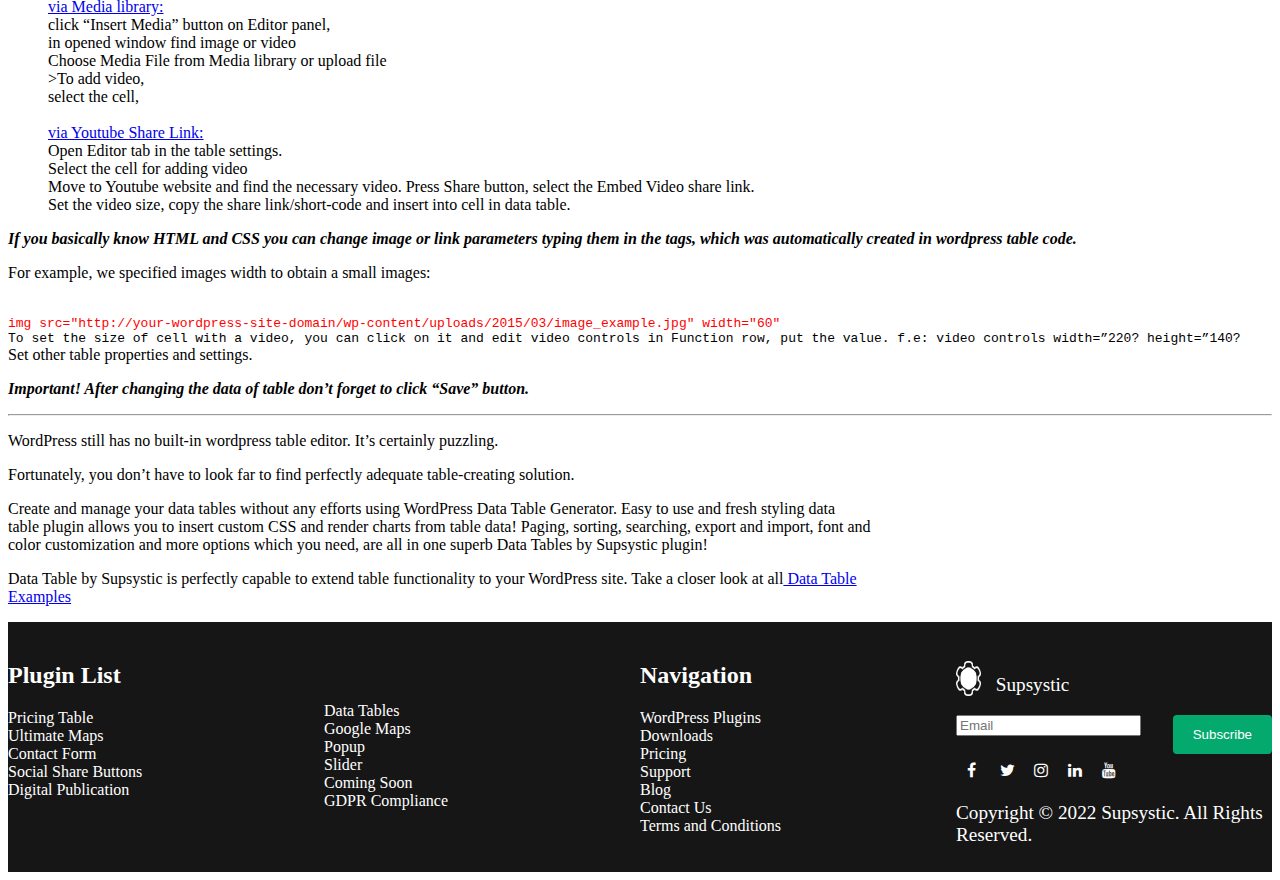
==== commit e52626d7: "added box" ====
--- a/index.html
+++ b/index.html
@@ -138,8 +138,7 @@
     <li>in opened window find image or video</li>
     <li>Choose Media File from Media library or upload file</li>
   </ul>
-  </li>
-  <li>To add video,
+  </li>>To add video,
     <ul>
     <li>select the cell,</li>
     <br>
@@ -211,7 +210,7 @@
   <div class="column">
   <p class="footer-heading"><img class="footer-image" src="/images/footer-logo.png" alt="Footer-Logo">
   Supsystic</p>
-  <form method="post" action="#"> <input type="email" name="fields[email]" value="" required placeholder="Email" /><input type="submit" name="fields[subscribe]" value="Subscribe"
+  <form method="post" action="#"> <input type="email" name="fields[email]" value="" required placeholder="Email" /><input type="submit" name="fields[subscribe]" value="Subscribe">
   </form>
 
     <div class="social-icons">
--- a/css/style.css
+++ b/css/style.css
@@ -10,7 +10,8 @@
 .logo{
 margin-left: 50px;
 margin-top: 40px;
-height: 50px;}
+height: 50px;
+}
 .row{
     width: 100%;
     margin: 0 auto;
